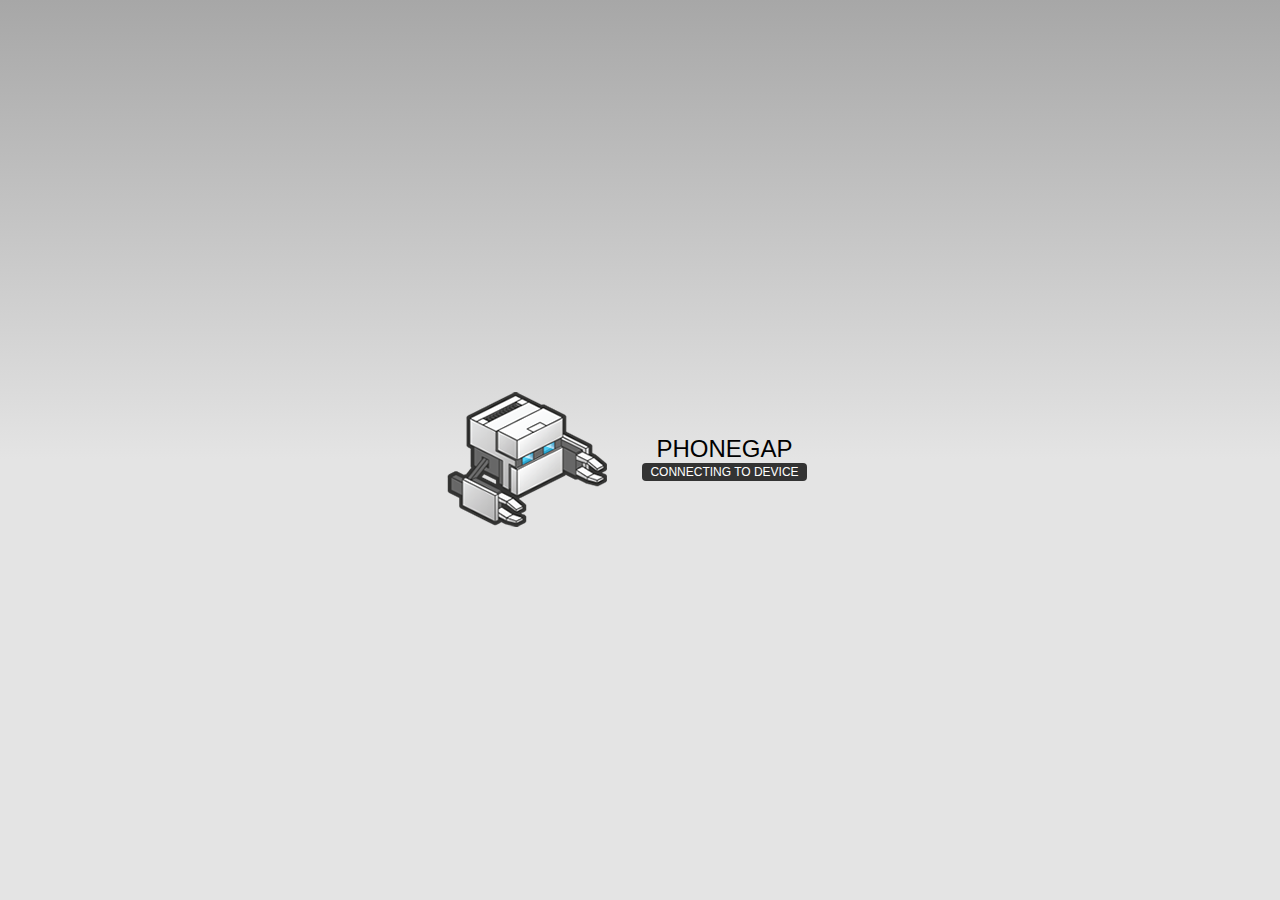
==== www/index.html @ 2d4f1a95 "phonegap init" ====
<!DOCTYPE html>
<!--
    Licensed to the Apache Software Foundation (ASF) under one
    or more contributor license agreements.  See the NOTICE file
    distributed with this work for additional information
    regarding copyright ownership.  The ASF licenses this file
    to you under the Apache License, Version 2.0 (the
    "License"); you may not use this file except in compliance
    with the License.  You may obtain a copy of the License at

    http://www.apache.org/licenses/LICENSE-2.0

    Unless required by applicable law or agreed to in writing,
    software distributed under the License is distributed on an
    "AS IS" BASIS, WITHOUT WARRANTIES OR CONDITIONS OF ANY
     KIND, either express or implied.  See the License for the
    specific language governing permissions and limitations
    under the License.
-->
<html>
    <head>
        <meta charset="utf-8" />
        <meta name="format-detection" content="telephone=no" />
        <!-- WARNING: for iOS 7, remove the width=device-width and height=device-height attributes. See https://issues.apache.org/jira/browse/CB-4323 -->
        <meta name="viewport" content="user-scalable=no, initial-scale=1, maximum-scale=1, minimum-scale=1, width=device-width, height=device-height, target-densitydpi=device-dpi" />
        <link rel="stylesheet" type="text/css" href="css/index.css" />
        <title>Hello World</title>
    </head>
    <body>
        <div class="app">
            <h1>PhoneGap</h1>
            <div id="deviceready" class="blink">
                <p class="event listening">Connecting to Device</p>
                <p class="event received">Device is Ready</p>
            </div>
        </div>
        <script type="text/javascript" src="phonegap.js"></script>
        <script type="text/javascript" src="js/index.js"></script>
        <script type="text/javascript">
            app.initialize();
        </script>
    </body>
</html>
---- www/css/index.css ----
/*
 * Licensed to the Apache Software Foundation (ASF) under one
 * or more contributor license agreements.  See the NOTICE file
 * distributed with this work for additional information
 * regarding copyright ownership.  The ASF licenses this file
 * to you under the Apache License, Version 2.0 (the
 * "License"); you may not use this file except in compliance
 * with the License.  You may obtain a copy of the License at
 *
 * http://www.apache.org/licenses/LICENSE-2.0
 *
 * Unless required by applicable law or agreed to in writing,
 * software distributed under the License is distributed on an
 * "AS IS" BASIS, WITHOUT WARRANTIES OR CONDITIONS OF ANY
 * KIND, either express or implied.  See the License for the
 * specific language governing permissions and limitations
 * under the License.
 */
* {
    -webkit-tap-highlight-color: rgba(0,0,0,0); /* make transparent link selection, adjust last value opacity 0 to 1.0 */
}

body {
    -webkit-touch-callout: none;                /* prevent callout to copy image, etc when tap to hold */
    -webkit-text-size-adjust: none;             /* prevent webkit from resizing text to fit */
    -webkit-user-select: none;                  /* prevent copy paste, to allow, change 'none' to 'text' */
    background-color:#E4E4E4;
    background-image:linear-gradient(top, #A7A7A7 0%, #E4E4E4 51%);
    background-image:-webkit-linear-gradient(top, #A7A7A7 0%, #E4E4E4 51%);
    background-image:-ms-linear-gradient(top, #A7A7A7 0%, #E4E4E4 51%);
    background-image:-webkit-gradient(
        linear,
        left top,
        left bottom,
        color-stop(0, #A7A7A7),
        color-stop(0.51, #E4E4E4)
    );
    background-attachment:fixed;
    font-family:'HelveticaNeue-Light', 'HelveticaNeue', Helvetica, Arial, sans-serif;
    font-size:12px;
    height:100%;
    margin:0px;
    padding:0px;
    text-transform:uppercase;
    width:100%;
}

/* Portrait layout (default) */
.app {
    background:url(../img/logo.png) no-repeat center top; /* 170px x 200px */
    position:absolute;             /* position in the center of the screen */
    left:50%;
    top:50%;
    height:50px;                   /* text area height */
    width:225px;                   /* text area width */
    text-align:center;
    padding:180px 0px 0px 0px;     /* image height is 200px (bottom 20px are overlapped with text) */
    margin:-115px 0px 0px -112px;  /* offset vertical: half of image height and text area height */
                                   /* offset horizontal: half of text area width */
}

/* Landscape layout (with min-width) */
@media screen and (min-aspect-ratio: 1/1) and (min-width:400px) {
    .app {
        background-position:left center;
        padding:75px 0px 75px 170px;  /* padding-top + padding-bottom + text area = image height */
        margin:-90px 0px 0px -198px;  /* offset vertical: half of image height */
                                      /* offset horizontal: half of image width and text area width */
    }
}

h1 {
    font-size:24px;
    font-weight:normal;
    margin:0px;
    overflow:visible;
    padding:0px;
    text-align:center;
}

.event {
    border-radius:4px;
    -webkit-border-radius:4px;
    color:#FFFFFF;
    font-size:12px;
    margin:0px 30px;
    padding:2px 0px;
}

.event.listening {
    background-color:#333333;
    display:block;
}

.event.received {
    background-color:#4B946A;
    display:none;
}

@keyframes fade {
    from { opacity: 1.0; }
    50% { opacity: 0.4; }
    to { opacity: 1.0; }
}
 
@-webkit-keyframes fade {
    from { opacity: 1.0; }
    50% { opacity: 0.4; }
    to { opacity: 1.0; }
}
 
.blink {
    animation:fade 3000ms infinite;
    -webkit-animation:fade 3000ms infinite;
}
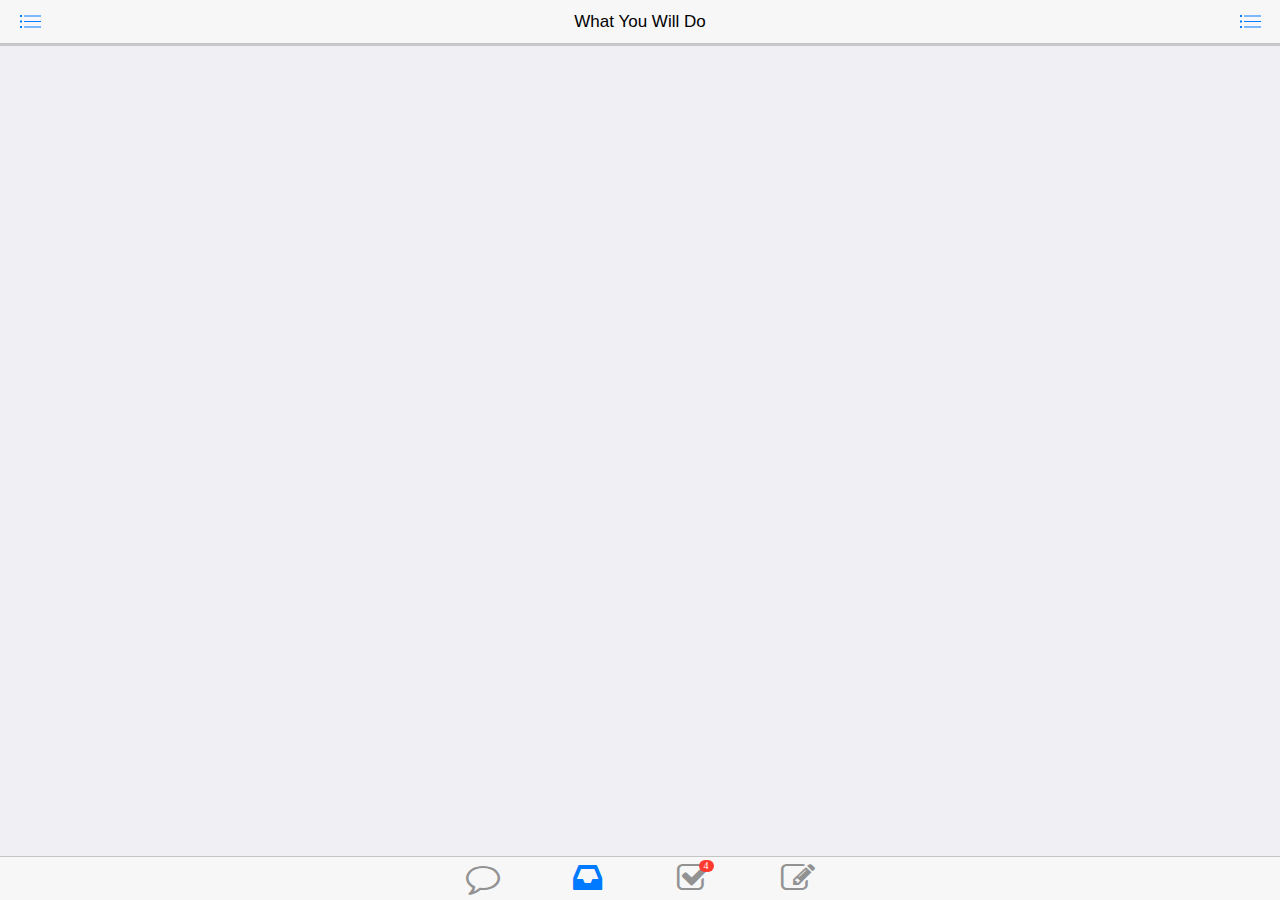
==== commit 9021c696: "prepare for build" ====
--- a/www/index.html
+++ b/www/index.html
@@ -1,43 +1,231 @@
 <!DOCTYPE html>
-<!--
-    Licensed to the Apache Software Foundation (ASF) under one
-    or more contributor license agreements.  See the NOTICE file
-    distributed with this work for additional information
-    regarding copyright ownership.  The ASF licenses this file
-    to you under the Apache License, Version 2.0 (the
-    "License"); you may not use this file except in compliance
-    with the License.  You may obtain a copy of the License at
+<html>
+  <head>
+    <meta charset="utf-8">
+    <meta name="viewport" content="width=device-width, initial-scale=1, maximum-scale=1, minimum-scale=1, user-scalable=no, minimal-ui">
+    <meta name="apple-mobile-web-app-capable" content="yes">
+    <meta name="apple-mobile-web-app-status-bar-style" content="black">
+    <title>My App</title>
+    <link rel="stylesheet" href="css/font-awesome.min.css">
+    <!-- Path to Framework7 Library CSS-->
+    <link rel="stylesheet" href="css/framework7.min.css">
+    <link rel="stylesheet" href="css/jquery-clockpicker.min.css">
+    <!-- Path to your custom app styles-->
+    <link rel="stylesheet" href="css/my-app.css">
+  </head>
+  <body>
+    <!-- Status bar overlay for fullscreen mode-->
+    <div class="statusbar-overlay"></div>
+    <!-- Panels overlay-->
+    <div class="panel-overlay"></div>
+    <!-- Left panel with reveal effect-->
+    <div class="panel panel-left panel-cover">
+      <div class="content-block-title">Left Panel</div>
+      <div class="list-block">
+        <ul>
+          <li>
+              <div class="item-content">
+                <div class="item-media"><i class="icon icon-f7"></i></div>
+                <div class="item-inner">
+                  <div class="item-title"><span id="user-email-span"></span></div>
+                </div>
+              </div></li>
+          <li><a href="#" class="close-panel item-link" id="logoutBtn">
+              <div class="item-content">
+                <div class="item-media"><i class="icon icon-f7"></i></div>
+                <div class="item-inner">
+                  <div class="item-title">Logout</div>
+                </div>
+              </div></a></li>
+        </ul>
+      </div>
+      <div class="content-block">
+        <p>I will support more features later.</p>
+      </div>
+    </div>
+    <!-- Right panel with cover effect-->
+    <div class="panel panel-right panel-cover">
+      <div class="content-block">
+        <p>I am Crazy Egg! Haha~</p>
+      </div>
+    </div>
+    <!-- Views, and they are tabs-->
+    <!-- We need to set "toolbar-through" class on it to keep space for our tab bar-->
+    <div class="views tabs toolbar-through">
+      <!-- Your first view, it is also a .tab and should have "active" class to make it visible by default-->
+      <div id="view-1" class="view view-main tab active">
+                <!-- We can make with view with navigation, let's add Top Navbar-->
+        <div class="navbar">
+          <div class="navbar-inner">
+            <div class="left"><a href="#" data-panel="left" class="open-panel link icon-only"><i class="icon icon-bars-blue"></i></a></div>
+            <div class="center sliding">What You Will Do</div>
+            <div class="right"><a href="#" data-panel="right" class="open-panel link icon-only"><i class="icon icon-bars-blue"></i></a></div>
+          </div>
+        </div>
+        <div class="pages navbar-through">
+          <div data-page="todolist" class="page">
+            <div class="page-content pull-to-refresh-content todo-refresh">
+              <div class="pull-to-refresh-layer">
+                <div class="preloader"></div>
+                <div class="pull-to-refresh-arrow"></div>
+              </div>
+              <div class="list-block">
+                <ul class="todo-refresh-ul">
 
-    http://www.apache.org/licenses/LICENSE-2.0
+                </ul>
+              </div>
+            </div>
+          </div>
+        </div>
+      </div>
+      <!-- Second view (for second wrap)-->
+      <div id="view-2" class="view tab">
+        <!-- We can make with view with navigation, let's add Top Navbar-->
+        <div class="navbar">
+          <div class="navbar-inner">
+            <div class="left"><a href="#" data-panel="left" class="open-panel link icon-only"><i class="icon icon-bars-blue"></i></a></div>
+            <div class="center sliding">About</div>
+            <div class="right"><a href="#" data-panel="right" class="open-panel link icon-only"><i class="icon icon-bars-blue"></i></a></div>
+          </div>
+        </div>
+        <div class="pages navbar-through">
+          <div data-page="about" class="page">
+            <div class="page-content">
+              <div class="content-block">
+                <p>Hello, welcome to test this App! :-)</p>
+              </div>
+              <div class="list-block">
+                <ul>
+                  <li><a href="#" class="item-link">
+                      <div class="item-content">
+                        <div class="item-inner">
+                          <div class="item-title">What I learned this time is: </div>
+                        </div>
+                      </div></a></li>
+                  <li><a href="#" class="item-link">
+                      <div class="item-content">
+                        <div class="item-inner">
+                          <div class="item-title">吹牛是需要付出代价的！</div>
+                        </div>
+                      </div></a></li>
+                </ul>
+              </div>
+              <div class="content-block">
+                <p>Feel free to contact me at <i>hzhou.me@gmail.com</i> for any issue.</p>
+              </div>
+            </div>
+          </div>
+        </div>
+      </div>
+      <div id="view-3" class="view tab">
+        <!-- We can make with view with navigation, let's add Top Navbar-->
+        <div class="navbar">
+          <div class="navbar-inner">
+            <div class="left"><a href="#" data-panel="left" class="open-panel link icon-only"><i class="icon icon-bars-blue"></i></a></div>
+            <div class="center sliding">What You Have Done</div>
+            <div class="right"><a href="#" data-panel="right" class="open-panel link icon-only"><i class="icon icon-bars-blue"></i></a></div>
+          </div>
+        </div>
+        <div class="pages navbar-through">
+          <div data-page="history" class="page">
+            <div class="page-content pull-to-refresh-content history-refresh">
+              <div class="pull-to-refresh-layer">
+                <div class="preloader"></div>
+                <div class="pull-to-refresh-arrow"></div>
+              </div>
+              <div class="list-block">
+                <ul class="history-refresh-ul">
 
-    Unless required by applicable law or agreed to in writing,
-    software distributed under the License is distributed on an
-    "AS IS" BASIS, WITHOUT WARRANTIES OR CONDITIONS OF ANY
-     KIND, either express or implied.  See the License for the
-    specific language governing permissions and limitations
-    under the License.
--->
-<html>
-    <head>
-        <meta charset="utf-8" />
-        <meta name="format-detection" content="telephone=no" />
-        <!-- WARNING: for iOS 7, remove the width=device-width and height=device-height attributes. See https://issues.apache.org/jira/browse/CB-4323 -->
-        <meta name="viewport" content="user-scalable=no, initial-scale=1, maximum-scale=1, minimum-scale=1, width=device-width, height=device-height, target-densitydpi=device-dpi" />
-        <link rel="stylesheet" type="text/css" href="css/index.css" />
-        <title>Hello World</title>
-    </head>
-    <body>
-        <div class="app">
-            <h1>PhoneGap</h1>
-            <div id="deviceready" class="blink">
-                <p class="event listening">Connecting to Device</p>
-                <p class="event received">Device is Ready</p>
-            </div>
-        </div>
-        <script type="text/javascript" src="phonegap.js"></script>
-        <script type="text/javascript" src="js/index.js"></script>
-        <script type="text/javascript">
-            app.initialize();
-        </script>
-    </body>
+                </ul>
+              </div>
+            </div>
+          </div>
+        </div>
+      </div>
+      <div id="view-4" class="view tab">
+        <div class="pages navbar-fixed">
+          <div data-page="addNewTask" class="page">
+            <div class="navbar">
+              <div class="navbar-inner">
+                
+                <div class="center">Create A New Task</div>
+              </div>
+            </div>
+            <div class="page-content">
+              <div class="list-block">
+                <ul>
+                  <li>
+                    <div class="item-content">
+                      <div class="item-inner">
+                        <div class="item-title label">Task:</div>
+                        <div class="item-input">
+                          <input type="text" id="task-name" placeholder="Add New task">
+                        </div>
+                      </div>
+                    </div>
+                  </li>
+                  <li>
+                    <div class="item-content">
+                      <div class="item-inner">
+                        <div class="item-title label">Date:</div>
+                        <div class="item-input">
+                          <input type="date" id="date-picker" placeholder="pick a date">
+                        </div>
+                      </div>
+                    </div>
+                  </li>
+                  <li>
+                    <div class="item-content">
+                      <div class="item-inner">
+                        <div class="item-title label">Time:</div>
+                        <div class="item-input">
+                          <input type="text" id="time-picker" value="10:00" placeholder="pick a time" data-default="10:00">
+                        </div>
+                      </div>
+                    </div>
+                  </li>
+                  <li>
+                    <div class="item-content">
+                      <div class="item-media"></div>
+                      <div class="item-inner">
+                        <div class="item-input">
+                          <a href="#" class="button submitBtn">Submit</a>
+                        </div>
+                      </div>
+                    </div>
+                  </li>
+                </ul>
+              </div>
+              <div class="content-block">
+                <p>I am crazy Egg!</p>
+              </div>
+            </div>
+          </div>
+        </div>
+      </div>
+      <!-- Bottom Tabbar-->
+      <div class="toolbar tabbar">
+        <div class="toolbar-inner">
+            <a href="#view-2" class="tab-link"><i class="icon fa fa-comment-o fa-2x"></i></a>
+            <a href="#view-1" class="tab-link active"><i class="icon fa fa-inbox fa-2x"></i></a>
+            <a href="#view-3" class="tab-link"><i class="icon fa fa-check-square-o fa-2x"><span class="badge badge-red">4</span></i></a>
+            <a href="#view-4" class="tab-link"><i class="icon fa fa-edit fa-2x"></i></a></div>
+      </div>
+    </div>
+    
+    <!-- Path to Framework7 Library JS-->
+    <script type="text/javascript" src="js/framework7.min.js"></script>
+    <script type="application/javascript" src="js/jquery-2.1.1.min.js"></script>
+    <script type="application/javascript" src="js/jquery-clockpicker.min.js"></script>
+    <script type="application/javascript" src="js/json2.js"></script>
+    <script type="application/javascript" src="js/jstorage.js"></script>
+    <!-- Path to your app js-->
+    <script type="text/javascript">
+      $('#time-picker').clockpicker({
+          autoclose: false
+      });
+    </script>
+    <script type="text/javascript" src="js/my-app.js"></script>
+    
+  </body>
 </html>
--- a/www/css/framework7.min.css
+++ b/www/css/framework7.min.css
@@ -0,0 +1,15 @@
+/*
+ * Framework7 0.8.5
+ * Full Featured HTML Framework For Building iOS 7 Apps
+ *
+ * http://www.idangero.us/framework7
+ *
+ * Copyright 2014, Vladimir Kharlampidi
+ * The iDangero.us
+ * http://www.idangero.us/
+ *
+ * Licensed under MIT
+ *
+ * Released on: May 24, 2014
+*/
+html,body{position:relative;height:100%;width:100%;overflow-x:hidden}body{font-family:Helvetica Neue,Helvetica,Arial,sans-serif;margin:0;padding:0;color:#000;font-size:14px;line-height:1.4;width:100%;-webkit-text-size-adjust:100%;background:#fff;overflow:hidden}@media all and (width:1024px) and (height:691px) and (orientation:landscape){html,body{height:671px}}@media all and (width:1024px) and (height:692px) and (orientation:landscape){html,body{height:672px}}*{-webkit-tap-highlight-color:rgba(0,0,0,0);-webkit-touch-callout:none}a,input,textarea,select{outline:0}a{text-decoration:none;color:#007aff}p{margin:1em 0}.row:before,.row:after{content:" ";display:table}.row:after{clear:both}.row>[class*=col-]{float:left;margin-left:15px;-webkit-box-sizing:border-box;-moz-box-sizing:border-box;box-sizing:border-box}.row>[class*=col-]:first-child{margin-left:0}.no-gutter.row>[class*=col-]{margin-left:0}.row .col-100{width:100%;width:-webkit-calc((100% - 15px*0) / 1);width:-moz-calc((100% - 15px*0) / 1);width:calc((100% - 15px*0) / 1)}.row.no-gutter .col-100{width:100%}.row .col-95{width:95%;width:-webkit-calc((100% - 15px*0.05263157894736836) / 1.0526315789473684);width:-moz-calc((100% - 15px*0.05263157894736836) / 1.0526315789473684);width:calc((100% - 15px*0.05263157894736836) / 1.0526315789473684)}.row.no-gutter .col-95{width:95%}.row .col-90{width:90%;width:-webkit-calc((100% - 15px*0.11111111111111116) / 1.1111111111111112);width:-moz-calc((100% - 15px*0.11111111111111116) / 1.1111111111111112);width:calc((100% - 15px*0.11111111111111116) / 1.1111111111111112)}.row.no-gutter .col-90{width:90%}.row .col-85{width:85%;width:-webkit-calc((100% - 15px*0.17647058823529416) / 1.1764705882352942);width:-moz-calc((100% - 15px*0.17647058823529416) / 1.1764705882352942);width:calc((100% - 15px*0.17647058823529416) / 1.1764705882352942)}.row.no-gutter .col-85{width:85%}.row .col-80{width:80%;width:-webkit-calc((100% - 15px*0.25) / 1.25);width:-moz-calc((100% - 15px*0.25) / 1.25);width:calc((100% - 15px*0.25) / 1.25)}.row.no-gutter .col-80{width:80%}.row .col-75{width:75%;width:-webkit-calc((100% - 15px*0.33333333333333326) / 1.3333333333333333);width:-moz-calc((100% - 15px*0.33333333333333326) / 1.3333333333333333);width:calc((100% - 15px*0.33333333333333326) / 1.3333333333333333)}.row.no-gutter .col-75{width:75%}.row .col-66{width:66.66666666666666%;width:-webkit-calc((100% - 15px*0.5000000000000002) / 1.5000000000000002);width:-moz-calc((100% - 15px*0.5000000000000002) / 1.5000000000000002);width:calc((100% - 15px*0.5000000000000002) / 1.5000000000000002)}.row.no-gutter .col-66{width:66.66666666666666%}.row .col-60{width:60%;width:-webkit-calc((100% - 15px*0.6666666666666667) / 1.6666666666666667);width:-moz-calc((100% - 15px*0.6666666666666667) / 1.6666666666666667);width:calc((100% - 15px*0.6666666666666667) / 1.6666666666666667)}.row.no-gutter .col-60{width:60%}.row .col-50{width:50%;width:-webkit-calc((100% - 15px*1) / 2);width:-moz-calc((100% - 15px*1) / 2);width:calc((100% - 15px*1) / 2)}.row.no-gutter .col-50{width:50%}.row .col-40{width:40%;width:-webkit-calc((100% - 15px*1.5) / 2.5);width:-moz-calc((100% - 15px*1.5) / 2.5);width:calc((100% - 15px*1.5) / 2.5)}.row.no-gutter .col-40{width:40%}.row .col-33{width:33.333333333333336%;width:-webkit-calc((100% - 15px*2) / 3);width:-moz-calc((100% - 15px*2) / 3);width:calc((100% - 15px*2) / 3)}.row.no-gutter .col-33{width:33.333333333333336%}.row .col-25{width:25%;width:-webkit-calc((100% - 15px*3) / 4);width:-moz-calc((100% - 15px*3) / 4);width:calc((100% - 15px*3) / 4)}.row.no-gutter .col-25{width:25%}.row .col-20{width:20%;width:-webkit-calc((100% - 15px*4) / 5);width:-moz-calc((100% - 15px*4) / 5);width:calc((100% - 15px*4) / 5)}.row.no-gutter .col-20{width:20%}.row .col-15{width:15%;width:-webkit-calc((100% - 15px*5.666666666666667) / 6.666666666666667);width:-moz-calc((100% - 15px*5.666666666666667) / 6.666666666666667);width:calc((100% - 15px*5.666666666666667) / 6.666666666666667)}.row.no-gutter .col-15{width:15%}.row .col-10{width:10%;width:-webkit-calc((100% - 15px*9) / 10);width:-moz-calc((100% - 15px*9) / 10);width:calc((100% - 15px*9) / 10)}.row.no-gutter .col-10{width:10%}.row .col-5{width:5%;width:-webkit-calc((100% - 15px*19) / 20);width:-moz-calc((100% - 15px*19) / 20);width:calc((100% - 15px*19) / 20)}.row.no-gutter .col-5{width:5%}.views,.view{position:relative;width:100%;height:100%;z-index:5000}.views{overflow:auto;-webkit-overflow-scrolling:touch}.view{overflow:hidden;-webkit-box-sizing:border-box;-moz-box-sizing:border-box;box-sizing:border-box}.pages{position:relative;width:100%;height:100%;overflow:hidden;background:#000}.page{-webkit-box-sizing:border-box;-moz-box-sizing:border-box;box-sizing:border-box;position:absolute;left:0;top:0;width:100%;height:100%;overflow:hidden;background:#efeff4;-webkit-transform:translate3d(0,0,0);-ms-transform:translate3d(0,0,0);transform:translate3d(0,0,0);opacity:1;-webkit-box-shadow:none;box-shadow:none}.page.cached{display:none}.page-on-left{opacity:.9;-webkit-box-shadow:0 0 12px rgba(0,0,0,.5);box-shadow:0 0 12px rgba(0,0,0,.5);-webkit-transform:translate3d(-20%,0,0);-ms-transform:translate3d(-20%,0,0);transform:translate3d(-20%,0,0)}.page-on-center{opacity:1;-webkit-box-shadow:0 0 12px rgba(0,0,0,.5);box-shadow:0 0 12px rgba(0,0,0,.5);-webkit-transform:translate3d(0,0,0);-ms-transform:translate3d(0,0,0);transform:translate3d(0,0,0)}.page-on-right{-webkit-box-shadow:none;box-shadow:none;opacity:1;-webkit-transform:translate3d(100%,0,0);-ms-transform:translate3d(100%,0,0);transform:translate3d(100%,0,0)}.page-content{overflow:auto;-webkit-overflow-scrolling:touch;-webkit-box-sizing:border-box;-moz-box-sizing:border-box;box-sizing:border-box;height:100%}.page-transitioning{-webkit-transition-duration:400ms;transition-duration:400ms}.page-from-right-to-center{-webkit-animation:pageFromRightToCenter 400ms forwards;animation:pageFromRightToCenter 400ms forwards}.page-from-center-to-right{-webkit-animation:pageFromCenterToRight 400ms forwards;animation:pageFromCenterToRight 400ms forwards}@-webkit-keyframes pageFromRightToCenter{from{-webkit-box-shadow:none;box-shadow:none;-webkit-transform:translate3d(100%,0,0)}to{-webkit-box-shadow:0 0 12px rgba(0,0,0,.5);box-shadow:0 0 12px rgba(0,0,0,.5);-webkit-transform:translate3d(0,0,0)}}@-webkit-keyframes pageFromCenterToRight{from{-webkit-box-shadow:0 0 12px rgba(0,0,0,.5);box-shadow:0 0 12px rgba(0,0,0,.5);-webkit-transform:translate3d(0,0,0)}to{-webkit-box-shadow:none;box-shadow:none;-webkit-transform:translate3d(100%,0,0)}}@keyframes pageFromRightToCenter{from{-webkit-box-shadow:none;box-shadow:none;transform:translate3d(100%,0,0)}to{-webkit-box-shadow:0 0 12px rgba(0,0,0,.5);box-shadow:0 0 12px rgba(0,0,0,.5);transform:translate3d(0,0,0)}}@keyframes pageFromCenterToRight{from{-webkit-box-shadow:0 0 12px rgba(0,0,0,.5);box-shadow:0 0 12px rgba(0,0,0,.5);transform:translate3d(0,0,0)}to{-webkit-box-shadow:none;box-shadow:none;transform:translate3d(100%,0,0)}}.page-from-center-to-left{-webkit-animation:pageFromCenterToLeft 400ms forwards;animation:pageFromCenterToLeft 400ms forwards}.page-from-left-to-center{-webkit-animation:pageFromLeftToCenter 400ms forwards;animation:pageFromLeftToCenter 400ms forwards}@-webkit-keyframes pageFromCenterToLeft{from{opacity:1;-webkit-transform:translate3d(0,0,0)}to{opacity:.9;-webkit-transform:translate3d(-20%,0,0)}}@-webkit-keyframes pageFromLeftToCenter{from{opacity:.9;-webkit-transform:translate3d(-20%,0,0)}to{opacity:1;-webkit-transform:translate3d(0,0,0)}}@keyframes pageFromCenterToLeft{from{opacity:1;transform:translate3d(0,0,0)}to{opacity:.9;transform:translate3d(-20%,0,0)}}@keyframes pageFromLeftToCenter{from{opacity:.9;transform:translate3d(-20%,0,0)}to{opacity:1;transform:translate3d(0,0,0)}}html.android .page{box-shadow:none!important}html.android .page-from-right-to-center{-webkit-animation:pageFromRightToCenterDegrade 400ms forwards;animation:pageFromRightToCenterDegrade 400ms forwards}html.android .page-from-center-to-right{-webkit-animation:pageFromCenterToRightDegrade 400ms forwards;animation:pageFromCenterToRightDegrade 400ms forwards}@-webkit-keyframes pageFromRightToCenterDegrade{from{-webkit-transform:translate3d(100%,0,0)}to{-webkit-transform:translate3d(0,0,0)}}@-webkit-keyframes pageFromCenterToRightDegrade{from{-webkit-transform:translate3d(0,0,0)}to{-webkit-transform:translate3d(100%,0,0)}}@keyframes pageFromRightToCenterDegrade{from{transform:translate3d(100%,0,0)}to{transform:translate3d(0,0,0)}}@keyframes pageFromCenterToRightDegrade{from{transform:translate3d(0,0,0)}to{transform:translate3d(100%,0,0)}}.navbar-inner,.toolbar-inner{position:absolute;left:0;top:0;width:100%;height:100%;padding:0 8px;-webkit-box-sizing:border-box;-moz-box-sizing:border-box;box-sizing:border-box;display:-webkit-box;display:-ms-flexbox;display:-webkit-flex;display:flex;-webkit-box-pack:justify;-ms-flex-pack:justify;-webkit-justify-content:space-between;justify-content:space-between;-webkit-box-align:center;-ms-flex-align:center;-webkit-align-items:center;align-items:center}.navbar,.toolbar{height:44px;width:100%;-webkit-box-sizing:border-box;-moz-box-sizing:border-box;box-sizing:border-box;font-size:17px;position:relative;margin:0;z-index:500}.navbar b,.toolbar b{font-weight:500}.navbar a.link,.toolbar a.link{line-height:44px;height:44px;color:#007aff;text-decoration:none;position:relative;display:-webkit-box;display:-ms-flexbox;display:-webkit-flex;display:flex;-webkit-box-pack:start;-ms-flex-pack:start;-webkit-justify-content:flex-start;justify-content:flex-start;-webkit-box-align:center;-ms-flex-align:center;-webkit-align-items:center;align-items:center;-webkit-transition-duration:300ms;transition-duration:300ms}.navbar a.link:active,.toolbar a.link:active{opacity:.3;-webkit-transition-duration:0ms;transition-duration:0ms}.navbar a.link i+span,.toolbar a.link i+span,.navbar a.link i+i,.toolbar a.link i+i,.navbar a.link span+i,.toolbar a.link span+i,.navbar a.link span+span,.toolbar a.link span+span{margin-left:7px}.navbar a.icon-only,.toolbar a.icon-only{min-width:44px;display:-webkit-box;display:-ms-flexbox;display:-webkit-flex;display:flex;-webkit-box-pack:center;-ms-flex-pack:center;-webkit-justify-content:center;justify-content:center;-webkit-box-align:center;-ms-flex-align:center;-webkit-align-items:center;align-items:center;margin:0}.navbar i.icon,.toolbar i.icon{display:block}.navbar{left:0;top:0;background:#f7f7f8;border-bottom:1px solid #c4c4c4}.navbar .center{font-size:17px;font-weight:500;text-align:center;margin:0;position:relative;overflow:hidden;text-overflow:ellipsis;white-space:nowrap;line-height:44px;-webkit-flex-shrink:10;-ms-flex:0 10 auto;flex-shrink:10;display:-webkit-box;display:-ms-flexbox;display:-webkit-flex;display:flex;-webkit-box-align:center;-ms-flex-align:center;-webkit-align-items:center;align-items:center}.navbar .left,.navbar .right{-webkit-flex-shrink:0;-ms-flex:0 0 auto;flex-shrink:0;display:-webkit-box;display:-ms-flexbox;display:-webkit-flex;display:flex;-webkit-box-pack:start;-ms-flex-pack:start;-webkit-justify-content:flex-start;justify-content:flex-start;-webkit-box-align:center;-ms-flex-align:center;-webkit-align-items:center;align-items:center;-webkit-transform:translate3d(0,0,0);-ms-transform:translate3d(0,0,0);transform:translate3d(0,0,0)}.navbar .left a+a,.navbar .right a+a{margin-left:15px}.navbar .left{margin-right:10px}.navbar .right{margin-left:10px}.toolbar{left:0;bottom:0;background:#f7f7f8;border-top:1px solid #c4c4c4}.toolbar a{-webkit-flex-shrink:1;-ms-flex:0 1 auto;flex-shrink:1;position:relative;white-space:nowrap;text-overflow:ellipsis;overflow:hidden}.tabbar{color:#929292;z-index:5001}.tabbar a{color:#929292}.tabbar a.active{color:#007aff}.tabbar a.tab-link,.tabbar a.link{height:100%;width:100%;-webkit-box-sizing:border-box;-moz-box-sizing:border-box;box-sizing:border-box;display:-webkit-box;display:-ms-flexbox;display:-webkit-flex;display:flex;-webkit-box-pack:center;-ms-flex-pack:center;-webkit-justify-content:center;justify-content:center;-webkit-box-align:center;-ms-flex-align:center;-webkit-align-items:center;align-items:center;overflow:visible;-webkit-box-flex:1;-ms-flex:1;-webkit-box-orient:vertical;-moz-box-orient:vertical;-ms-flex-direction:column;-webkit-flex-direction:column;flex-direction:column}.tabbar-labels{height:50px}.tabbar-labels a.tab-link,.tabbar-labels a.link{padding-top:4px;padding-bottom:4px;height:100%;-webkit-box-pack:justify;-ms-flex-pack:justify;-webkit-justify-content:space-between;justify-content:space-between}.tabbar-labels span.tabbar-label{line-height:1;display:block;letter-spacing:.01em;font-size:10px;position:relative;text-overflow:ellipsis;white-space:nowrap}@media all and (min-width:768px){.tabbar .toolbar-inner{-webkit-box-pack:center;-ms-flex-pack:center;-webkit-justify-content:center;justify-content:center}.tabbar a.tab-link,.tabbar a.link{width:auto;min-width:105px}.tabbar-labels{height:55px}.tabbar-labels span.tabbar-label{font-size:14px}}.navbar-from-right-to-center .left,.navbar-from-right-to-center .right,.navbar-from-right-to-center .center{-webkit-animation:navbarElementFadeIn 400ms forwards;animation:navbarElementFadeIn 400ms forwards}.navbar-from-right-to-center .sliding{opacity:1}.navbar-from-center-to-right .left,.navbar-from-center-to-right .right,.navbar-from-center-to-right .center{-webkit-animation:navbarElementFadeOut 400ms forwards;animation:navbarElementFadeOut 400ms forwards}.navbar-from-center-to-right .sliding{opacity:0}@-webkit-keyframes navbarElementFadeIn{from{opacity:0}to{opacity:1}}@keyframes navbarElementFadeIn{from{opacity:0}to{opacity:1}}.navbar-from-center-to-left .left,.navbar-from-center-to-left .right,.navbar-from-center-to-left .center{-webkit-animation:navbarElementFadeOut 400ms forwards;animation:navbarElementFadeOut 400ms forwards}.navbar-from-center-to-left .sliding{opacity:0}.navbar-from-left-to-center .left,.navbar-from-left-to-center .right,.navbar-from-left-to-center .center{-webkit-animation:navbarElementFadeIn 400ms forwards;animation:navbarElementFadeIn 400ms forwards}.navbar-from-left-to-center .sliding{opacity:1}.navbar-on-left .left,.navbar-on-left .right,.navbar-on-left .center{opacity:0}.navbar-on-left .sliding{opacity:0}.navbar-on-right .left,.navbar-on-right .right,.navbar-on-right .center{opacity:0}.navbar-on-right .sliding{opacity:0}@-webkit-keyframes navbarElementFadeOut{from{opacity:1}to{opacity:0}}@keyframes navbarElementFadeOut{from{opacity:1}to{opacity:0}}.navbar-from-right-to-center .left.sliding .back.link .icon,.navbar-from-center-to-right .left.sliding .back.link .icon,.navbar-from-center-to-left .left.sliding .back.link .icon,.navbar-from-left-to-center .left.sliding .back.link .icon{-webkit-transition-duration:400ms;transition-duration:400ms}.navbar-from-right-to-center .sliding,.navbar-from-center-to-right .sliding,.navbar-from-center-to-left .sliding,.navbar-from-left-to-center .sliding{-webkit-transition-duration:400ms;transition-duration:400ms;-webkit-animation:none;animation:none}.page>.navbar,.view>.navbar,.views>.navbar,.page>.toolbar,.view>.toolbar,.views>.toolbar{position:absolute}.navbar-through .page-content{padding-top:44px}.toolbar-through .page-content{padding-bottom:44px}.navbar-fixed .page-content{padding-top:44px}.toolbar-fixed .page-content{padding-bottom:44px}.hidden-navbar .navbar{-webkit-transition-duration:400ms;transition-duration:400ms;-webkit-transform:translate3d(0,-100%,0);-ms-transform:translate3d(0,-100%,0);transform:translate3d(0,-100%,0)}.hiding-navbar .navbar{-webkit-transition-duration:400ms;transition-duration:400ms;-webkit-transform:translate3d(0,0,0);-ms-transform:translate3d(0,0,0);transform:translate3d(0,0,0)}.page.no-navbar .page-content{padding-top:0}.hidden-toolbar .toolbar{-webkit-transition-duration:400ms;transition-duration:400ms;-webkit-transform:translate3d(0,100%,0);-ms-transform:translate3d(0,100%,0);transform:translate3d(0,100%,0)}.hiding-toolbar .toolbar{-webkit-transition-duration:400ms;transition-duration:400ms;-webkit-transform:translate3d(0,0,0);-ms-transform:translate3d(0,0,0);transform:translate3d(0,0,0)}.page.no-toolbar .page-content{padding-bottom:0}i.icon{display:inline-block;vertical-align:middle;background-size:100% auto;background-position:center;background-repeat:no-repeat;font-style:normal;position:relative}i.icon.icon-back-blue{width:12px;height:20px;background-image:url("data:image/svg+xml;charset=utf-8,<svg xmlns='http://www.w3.org/2000/svg' viewBox='0 0 12 20'><path d='M10,0l2,2l-8,8l8,8l-2,2L0,10L10,0z' fill='%23007aff'/></svg>")}i.icon.icon-back-white{width:12px;height:20px;background-image:url("data:image/svg+xml;charset=utf-8,<svg xmlns='http://www.w3.org/2000/svg' viewBox='0 0 12 20'><path d='M10,0l2,2l-8,8l8,8l-2,2L0,10L10,0z' fill='%23fff'/></svg>")}i.icon.icon-back-black{width:12px;height:20px;background-image:url("data:image/svg+xml;charset=utf-8,<svg xmlns='http://www.w3.org/2000/svg' viewBox='0 0 12 20'><path d='M10,0l2,2l-8,8l8,8l-2,2L0,10L10,0z' fill='%23000'/></svg>")}i.icon.icon-bars-blue{width:21px;height:13px;background-image:url("data:image/svg+xml;charset=utf-8,<svg xmlns='http://www.w3.org/2000/svg' viewBox='0 0 42 26' fill='%23007aff'><rect width='4' height='4'/><rect x='8' y='1' width='34' height='2'/><rect y='11' width='4' height='4'/><rect x='8' y='12' width='34' height='2'/><rect y='22' width='4' height='4'/><rect x='8' y='23' width='34' height='2'/></svg>")}i.icon.icon-bars-white{width:21px;height:13px;background-image:url("data:image/svg+xml;charset=utf-8,<svg xmlns='http://www.w3.org/2000/svg' viewBox='0 0 42 26' fill='%23fff'><rect width='4' height='4'/><rect x='8' y='1' width='34' height='2'/><rect y='11' width='4' height='4'/><rect x='8' y='12' width='34' height='2'/><rect y='22' width='4' height='4'/><rect x='8' y='23' width='34' height='2'/></svg>")}i.icon.icon-bars-black{width:21px;height:13px;background-image:url("data:image/svg+xml;charset=utf-8,<svg xmlns='http://www.w3.org/2000/svg' viewBox='0 0 42 26' fill='%23000'><rect width='4' height='4'/><rect x='8' y='1' width='34' height='2'/><rect y='11' width='4' height='4'/><rect x='8' y='12' width='34' height='2'/><rect y='22' width='4' height='4'/><rect x='8' y='23' width='34' height='2'/></svg>")}i.icon.icon-f7{width:29px;height:29px;background-image:url(../img/i-f7.png)}i.icon.icon-form-name{width:29px;height:29px;background-image:url(../img/i-form-name.png)}i.icon.icon-form-password{width:29px;height:29px;background-image:url(../img/i-form-password.png)}i.icon.icon-form-email{width:29px;height:29px;background-image:url(../img/i-form-email.png)}i.icon.icon-form-calendar{width:29px;height:29px;background-image:url(../img/i-form-calendar.png)}i.icon.icon-form-tel{width:29px;height:29px;background-image:url(../img/i-form-tel.png)}i.icon.icon-form-gender{width:29px;height:29px;background-image:url(../img/i-form-gender.png)}i.icon.icon-form-toggle{width:29px;height:29px;background-image:url(../img/i-form-toggle.png)}i.icon.icon-form-comment{width:29px;height:29px;background-image:url(../img/i-form-comment.png)}i.icon.icon-form-settings{width:29px;height:29px;background-image:url(../img/i-form-settings.png)}i.icon.icon-form-url{width:29px;height:29px;background-image:url(../img/i-form-url.png)}i.icon.icon-next-blue,i.icon.icon-prev-blue,i.icon.icon-next-white,i.icon.icon-prev-white{width:15px;height:15px}i.icon.icon-next-blue{background:url("data:image/svg+xml;charset=utf-8,<svg xmlns='http://www.w3.org/2000/svg' viewBox='0 0 15 15'><g><path fill='%23007aff' d='M1,1.6l11.8,5.8L1,13.4V1.6 M0,0v15l15-7.6L0,0L0,0z'/></g></svg>")}i.icon.icon-prev-blue{background:url("data:image/svg+xml;charset=utf-8,<svg xmlns='http://www.w3.org/2000/svg' viewBox='0 0 15 15'><g><path fill='%23007aff' d='M14,1.6v11.8L2.2,7.6L14,1.6 M15,0L0,7.6L15,15V0L15,0z'/></g></svg>")}i.icon.icon-next-white{background:url("data:image/svg+xml;charset=utf-8,<svg xmlns='http://www.w3.org/2000/svg' viewBox='0 0 15 15'><g><path fill='%23ffffff' d='M1,1.6l11.8,5.8L1,13.4V1.6 M0,0v15l15-7.6L0,0L0,0z'/></g></svg>")}i.icon.icon-prev-white{background:url("data:image/svg+xml;charset=utf-8,<svg xmlns='http://www.w3.org/2000/svg' viewBox='0 0 15 15'><g><path fill='%23ffffff' d='M14,1.6v11.8L2.2,7.6L14,1.6 M15,0L0,7.6L15,15V0L15,0z'/></g></svg>")}.badge{font-size:13px;display:inline-block;color:#000;background:#ddd;border-radius:20px;padding:1px 7px;-webkit-box-sizing:border-box;-moz-box-sizing:border-box;box-sizing:border-box}.badge.badge-red{background:#ff3b30;color:#fff}.badge.badge-green{background:#4cd964;color:#fff}.badge.badge-black{background:#000;color:#fff}.icon .badge{position:absolute;left:100%;margin-left:-10px;top:-2px;font-size:10px;padding:1px 5px}.content-block{margin:35px 0;padding:0 15px;color:#6d6d72}.content-block-title{position:relative;overflow:hidden;margin:0;white-space:nowrap;text-overflow:ellipsis;font-size:14px;text-transform:uppercase;line-height:1;color:#6d6d72;margin:35px 15px -25px}.content-block-inner{background:#fff;padding:10px 15px;margin-left:-15px;width:100%;border-bottom:1px solid #c8c7cc;border-top:1px solid #c8c7cc;color:#000}.list-block{margin:35px 0;font-size:17px}.list-block ul{background:#fff;list-style:none;padding:0;margin:0;border-top:1px solid #c8c7cc;border-bottom:1px solid #c8c7cc;position:relative}.list-block ul ul{border-top:none;border-bottom:none;padding-left:45px}.list-block ul ul li:last-child .item-inner{border-bottom:1px solid #c8c7cc}.list-block .align-top,.list-block .align-top .item-content,.list-block .align-top .item-inner{-webkit-box-align:start;-ms-flex-align:start;-webkit-align-items:flex-start;align-items:flex-start}.list-block.inset{margin-left:15px;margin-right:15px;border-radius:7px}.list-block.inset .content-block-title{margin-left:0;margin-right:0}.list-block.inset ul{border-radius:7px;border-top:none;border-bottom:none}.list-block.inset li:first-child>a{border-radius:7px 7px 0 0}.list-block.inset li:last-child>a{border-radius:0 0 7px 7px}.list-block.inset li:first-child:last-child>a{border-radius:7px}.list-block li{-webkit-box-sizing:border-box;-moz-box-sizing:border-box;box-sizing:border-box;position:relative}.list-block li:last-child .item-inner{border-bottom:1px solid transparent}.list-block .item-media{display:-webkit-box;display:-ms-flexbox;display:-webkit-flex;display:flex;-webkit-flex-shrink:0;-ms-flex:0 0 auto;flex-shrink:0;-webkit-flex-wrap:nowrap;-ms-flex-wrap:nowrap;flex-wrap:nowrap;-webkit-box-sizing:border-box;-moz-box-sizing:border-box;box-sizing:border-box;-webkit-box-align:center;-ms-flex-align:center;-webkit-align-items:center;align-items:center;padding-top:7px;padding-bottom:8px}.list-block .item-media i+i{margin-left:5px}.list-block .item-media i+img{margin-left:5px}.list-block .item-media+.item-inner{margin-left:15px}.list-block .item-inner{padding-right:15px;border-bottom:1px solid #c8c7cc;width:100%;padding-top:8px;padding-bottom:7px;min-height:44px;-webkit-box-sizing:border-box;-moz-box-sizing:border-box;box-sizing:border-box;display:-webkit-box;display:-ms-flexbox;display:-webkit-flex;display:flex;-webkit-box-flex:1;-ms-flex:1;-webkit-box-pack:justify;-ms-flex-pack:justify;-webkit-justify-content:space-between;justify-content:space-between;-webkit-box-align:center;-ms-flex-align:center;-webkit-align-items:center;align-items:center}.list-block .item-title{font-size:17px;-webkit-flex-shrink:1;-ms-flex:0 1 auto;flex-shrink:1;white-space:nowrap;position:relative;overflow:hidden;text-overflow:ellipsis;max-width:100%}.list-block .item-title.label{width:35%;-webkit-flex-shrink:0;-ms-flex:0 0 auto;flex-shrink:0}.list-block .item-input{width:100%;margin-top:-8px;margin-bottom:-7px;-webkit-box-flex:1;-ms-flex:1;-webkit-flex-shrink:1;-ms-flex:0 1 auto;flex-shrink:1}.list-block .item-after{white-space:nowrap;color:#8e8e93;-webkit-flex-shrink:0;-ms-flex:0 0 auto;flex-shrink:0;margin-left:5px;display:-webkit-box;display:-ms-flexbox;display:-webkit-flex;display:flex;max-height:28px}.list-block .item-link{-webkit-transition-duration:300ms;transition-duration:300ms;display:block;color:inherit}.list-block .item-link .item-inner{padding-right:35px;background:no-repeat -webkit-calc(100% - 15px) center;background:no-repeat -moz-calc(100% - 15px) center;background:no-repeat calc(100% - 15px) center;background-image:url("data:image/svg+xml;charset=utf-8,<svg viewBox='0 0 60 120' xmlns='http://www.w3.org/2000/svg'><path d='m60 61.5-38.25 38.25-9.75-9.75 29.25-28.5-29.25-28.5 9.75-9.75z' fill='%23c7c7cc'/></svg>");background-size:10px 20px}.list-block .item-link:active{-webkit-transition-duration:0ms;transition-duration:0ms;background-color:#d9d9d9}.list-block .item-link:active .item-inner{border-bottom:1px solid transparent}.list-block .item-link.list-button{padding:0 15px;text-align:center;color:#007aff;display:block;border-bottom:1px solid #c8c7cc;line-height:43px}.list-block .item-link.list-button.button-red{color:#fc3e39}.list-block li:last-child .list-button{border-bottom:none}.list-block .item-content{-webkit-box-sizing:border-box;-moz-box-sizing:border-box;box-sizing:border-box;padding-left:15px;min-height:44px;display:-webkit-box;display:-ms-flexbox;display:-webkit-flex;display:flex;-webkit-box-pack:justify;-ms-flex-pack:justify;-webkit-justify-content:space-between;justify-content:space-between;-webkit-box-align:center;-ms-flex-align:center;-webkit-align-items:center;align-items:center}.list-block .list-block-label{margin:10px 0 35px;padding:0 15px;font-size:14px;color:#8f8f94}.list-block .swipeout.deleting{overflow:hidden;-webkit-transition-duration:300ms;transition-duration:300ms}.list-block .swipeout.deleting .swipeout-content{-webkit-transform:translate3d(-100%,0,0);-ms-transform:translate3d(-100%,0,0);transform:translate3d(-100%,0,0)}.list-block .swipeout.transitioning .swipeout-content{-webkit-transition-duration:300ms;transition-duration:300ms}.list-block .swipeout-content{position:relative;z-index:10;background:#fff}.list-block .swipeout-actions{border-bottom:1px solid #c8c7cc;position:absolute;z-index:0;right:0;top:0;width:100%;height:100%;-webkit-box-sizing:border-box;-moz-box-sizing:border-box;box-sizing:border-box}.list-block li:last-child .swipeout-actions{border-bottom:none}.list-block .swipeout-actions-inner{position:absolute;right:0;top:0;height:100%;display:-webkit-box;display:-ms-flexbox;display:-webkit-flex;display:flex}.list-block .swipeout-actions-inner a{padding:0 30px;color:#fff;background:#c7c7cc;display:-webkit-box;display:-ms-flexbox;display:-webkit-flex;display:flex;-webkit-box-align:center;-ms-flex-align:center;-webkit-align-items:center;align-items:center}.list-block .swipeout-actions-inner a.swipeout-delete{background:#fc3e39}.list-block .item-subtitle{font-size:15px;position:relative;overflow:hidden;white-space:nowrap;max-width:100%;text-overflow:ellipsis}.list-block .item-text{font-size:15px;color:#8e8e93;line-height:21px;position:relative;overflow:hidden;height:42px;text-overflow:ellipsis;-webkit-line-clamp:2;-webkit-box-orient:vertical;display:-webkit-box}.list-block.media-list .item-title,.list-block li.media-item .item-title{font-weight:500}.list-block.media-list .item-inner,.list-block li.media-item .item-inner{display:block;padding-top:10px;padding-bottom:9px;-ms-flex-item-align:stretch;-webkit-align-self:stretch;align-self:stretch}.list-block.media-list .item-link .item-inner,.list-block li.media-item .item-link .item-inner{background:0 0;padding-right:15px}.list-block.media-list .item-link .item-title-row,.list-block li.media-item .item-link .item-title-row{padding-right:20px;background:no-repeat right center;background-image:url("data:image/svg+xml;charset=utf-8,<svg viewBox='0 0 60 120' xmlns='http://www.w3.org/2000/svg'><path d='m60 61.5-38.25 38.25-9.75-9.75 29.25-28.5-29.25-28.5 9.75-9.75z' fill='%23c7c7cc'/></svg>");background-size:10px 20px}.list-block.media-list .item-media,.list-block li.media-item .item-media{padding-top:9px;padding-bottom:10px}.list-block.media-list .item-media img,.list-block li.media-item .item-media img{display:block}.list-block.media-list .item-title-row,.list-block li.media-item .item-title-row{display:-webkit-box;display:-ms-flexbox;display:-webkit-flex;display:flex;-webkit-box-pack:justify;-ms-flex-pack:justify;-webkit-justify-content:space-between;justify-content:space-between}.list-block .list-group:nth-child(n+2) ul{border-top:none}.list-block .item-divider,.list-block .list-group-title{background:#f7f7f7;border-top:1px solid #c8c7cc;margin-top:-1px;padding:4px 15px;white-space:nowrap;position:relative;max-width:100%;text-overflow:ellipsis;overflow:hidden;color:#8e8e93}.list-block .list-group-title{position:relative;position:-webkit-sticky;position:-moz-sticky;position:sticky;top:0;z-index:10;margin-top:0;border-top:none}.list-block .sortable-handler{position:absolute;right:0;top:0;height:-webkit-calc(100% - 1px);height:-moz-calc(100% - 1px);height:-ms-calc(100% - 1px);height:calc(100% - 1px);z-index:10;background-repeat:no-repeat;background-size:18px 12px;background-position:center;width:35px;background-image:url("data:image/svg+xml;charset=utf-8,<svg xmlns='http://www.w3.org/2000/svg' viewBox='0 0 18 12' fill='%23c7c7cc'><path d='M0,2V0h22v2H0z'/><path d='M0,7V5h22v2H0z'/><path d='M0,12v-2h22v2H0z'/></svg>");opacity:0;visibility:hidden;cursor:pointer;-webkit-transition-duration:300ms;transition-duration:300ms}.list-block.sortable .item-inner{-webkit-transition-duration:300ms;transition-duration:300ms}.list-block.sortable-opened .sortable-handler{visibility:visible;opacity:1}.list-block.sortable-opened .item-inner,.list-block.sortable-opened .item-link .item-inner{padding-right:35px}.list-block.sortable-opened .item-link .item-inner,.list-block.sortable-opened .item-link .item-title-row{background-image:none}.list-block.sortable-sorting li{-webkit-transition-duration:300ms;transition-duration:300ms}.list-block li.sorting{z-index:50;background:rgba(255,255,255,.8);box-shadow:0 2px 8px rgba(0,0,0,.6);-webkit-transition-duration:0ms;transition-duration:0ms}.list-block li.sorting .item-inner{border-bottom:none}.contacts-content{background:#fff}.contacts-block{margin:0}.contacts-block .list-group-title{padding:0 15px;background:#f7f7f7;color:#000;font-weight:500;line-height:22px;height:22px}.contacts-block .list-group:first-child ul{border-top:none}.contacts-block .list-group:last-child ul{border-bottom:none}.list-block input[type=text],.list-block input[type=password],.list-block input[type=email],.list-block input[type=tel],.list-block input[type=url],.list-block input[type=date],.list-block select,.list-block textarea{-webkit-appearance:none;-moz-appearance:none;-ms-appearance:none;appearance:none;-webkit-box-sizing:border-box;-moz-box-sizing:border-box;box-sizing:border-box;border:none;background:0 0;border-radius:0;-webkit-box-shadow:none;box-shadow:none;display:block;padding:0 0 0 5px;margin:0;width:100%;height:43px;color:#000;font-size:17px;font-family:inherit}.list-block input[type=date]{line-height:44px}.list-block select{-webkit-appearance:none;-moz-appearance:none;-ms-appearance:none;appearance:none}.list-block .lable{vertical-align:top}.list-block textarea{height:100px;resize:none;line-height:1.4;padding-top:8px;padding-bottom:7px}.label-switch{display:inline-block;vertical-align:middle;width:52px;border-radius:16px;-webkit-box-sizing:border-box;-moz-box-sizing:border-box;box-sizing:border-box;height:32px;position:relative;cursor:pointer;-ms-flex-item-align:center;-webkit-align-self:center;align-self:center}.label-switch input[type=checkbox]{display:none}.label-switch input[type=checkbox]+.checkbox{width:52px;border-radius:16px;-webkit-box-sizing:border-box;-moz-box-sizing:border-box;box-sizing:border-box;height:32px;background:#e5e5e5;z-index:0;margin:0;padding:0;-webkit-appearance:none;-moz-appearance:none;-ms-appearance:none;appearance:none;border:none;cursor:pointer;position:relative;-webkit-transition-duration:300ms;transition-duration:300ms}.label-switch input[type=checkbox]+.checkbox:before{content:' ';position:absolute;left:2px;top:2px;width:48px;border-radius:16px;-webkit-box-sizing:border-box;-moz-box-sizing:border-box;box-sizing:border-box;height:28px;background:#fff;z-index:1;-webkit-transition-duration:300ms;transition-duration:300ms;-webkit-transform:scale(1);-ms-transform:scale(1);transform:scale(1)}.label-switch input[type=checkbox]+.checkbox:after{content:' ';height:28px;width:28px;border-radius:28px;background:#fff;position:absolute;z-index:2;top:2px;left:2px;-webkit-box-shadow:0 2px 5px rgba(0,0,0,.4);box-shadow:0 2px 5px rgba(0,0,0,.4);-webkit-transform:translate3d(0,0,0);-ms-transform:translate3d(0,0,0);transform:translate3d(0,0,0);-webkit-transition-duration:300ms;transition-duration:300ms}.label-switch input[type=checkbox]:checked+.checkbox{background:#4cd964}.label-switch input[type=checkbox]:checked+.checkbox:before{-webkit-transform:scale(0);-ms-transform:scale(0);transform:scale(0)}.label-switch input[type=checkbox]:checked+.checkbox:after{left:22px}.button{border:1px solid #007aff;color:#007aff;text-decoration:none;text-align:center;display:block;border-radius:5px;line-height:27px;-webkit-box-sizing:border-box;-moz-box-sizing:border-box;box-sizing:border-box;-webkit-appearance:none;-moz-appearance:none;-ms-appearance:none;appearance:none;padding:0 10px;margin:0;height:29px;white-space:nowrap;position:relative;overflow:hidden;text-overflow:ellipsis;font-size:14px;font-family:inherit;cursor:pointer}input[type=submit].button,input[type=button].button{width:100%}.button:active{background:rgba(0,122,255,.15)}.button.button-round{border-radius:27px}.button.active{background:#007aff;color:#fff}.button.button-big{font-size:17px;height:44px;line-height:42px}.button.button-submit,.button.button-cancel{color:#fff}.button.button-submit:active,.button.button-cancel:active{opacity:.6}.button.button-submit{border-color:#4cd964;background:#4cd964}.button.button-cancel{border-color:#ff3b30;background:#ff3b30}.buttons-row{-ms-flex-item-align:center;-webkit-align-self:center;align-self:center;display:-webkit-box;display:-ms-flexbox;display:-webkit-flex;display:flex;-webkit-flex-wrap:nowrap;-ms-flex-wrap:nowrap;flex-wrap:nowrap}.buttons-row .button{border-radius:0;border-left-width:0;width:100%;-webkit-box-flex:1;-ms-flex:1}.buttons-row .button:first-child{border-radius:5px 0 0 5px;border-left-width:1px;border-left-style:solid}.buttons-row .button:last-child{border-radius:0 5px 5px 0}.buttons-row .button.button-round:first-child{border-radius:27px 0 0 27px}.buttons-row .button.button-round:last-child{border-radius:0 27px 27px 0}.range-slider{width:100%;position:relative;overflow:hidden;padding-left:3px;padding-right:3px;margin-left:-1px;-ms-flex-item-align:center;-webkit-align-self:center;align-self:center}.range-slider input[type=range]{position:relative;height:28px;width:100%;margin:4px 0 5px;-webkit-appearance:none;-moz-appearance:none;-ms-appearance:none;appearance:none;background:-webkit-gradient(linear,50% 0,50% 100%,color-stop(0,#b7b8b7),color-stop(100%,#b7b8b7));background:linear-gradient(to right,#b7b8b7 0,#b7b8b7 100%);background-position:center;background-size:100% 2px;background-repeat:no-repeat;outline:0}.range-slider input[type=range]:after{height:2px;background:#fff;content:' ';width:5px;top:50%;margin-top:-1px;left:-5px;z-index:1;position:absolute}.range-slider input[type=range]::-webkit-slider-thumb{-webkit-appearance:none;-moz-appearance:none;-ms-appearance:none;appearance:none;border:none;height:28px;width:28px;position:relative;background:0 0}.range-slider input[type=range]::-webkit-slider-thumb:after{height:28px;width:28px;border-radius:28px;background:#fff;z-index:10;-webkit-box-shadow:0 2px 4px rgba(0,0,0,.4);box-shadow:0 2px 4px rgba(0,0,0,.4);position:absolute;left:0;top:0;content:' '}.range-slider input[type=range]::-webkit-slider-thumb:before{position:absolute;top:50%;right:100%;width:2000px;height:2px;margin-top:-1px;z-index:1;background:#007aff;content:' '}label.label-checkbox{cursor:pointer}label.label-checkbox i.icon-form-checkbox{width:29px;height:29px;position:relative}label.label-checkbox i.icon-form-checkbox:after{content:' ';position:absolute;left:50%;margin-left:-11px;top:50%;margin-top:-11px;width:22px;height:22px;border-radius:22px;border:1px solid #c7c7cc;-webkit-box-sizing:border-box;-moz-box-sizing:border-box;box-sizing:border-box}label.label-checkbox input[type=checkbox],label.label-checkbox input[type=radio]{display:none}label.label-checkbox input[type=checkbox]:checked+.item-media i.icon-form-checkbox:after,label.label-checkbox input[type=radio]:checked+.item-media i.icon-form-checkbox:after{border:none;background:#007aff url(../img/i-form-checkbox-white.png) no-repeat center;-webkit-background-size:auto 9px;background-size:auto 9px}label.label-radio{cursor:pointer}label.label-radio input[type=checkbox],label.label-radio input[type=radio]{display:none}label.label-radio input[type=checkbox]~.item-inner,label.label-radio input[type=radio]~.item-inner{padding-right:35px}label.label-radio input[type=checkbox]:checked~.item-inner,label.label-radio input[type=radio]:checked~.item-inner{background:url(../img/i-form-radio-blue.png) no-repeat center;background-position:-webkit-calc(100% - 15px) center;background-position:-moz-calc(100% - 15px) center;background-position:-ms-calc(100% - 15px) center;background-position:calc(100% - 15px) center;-webkit-background-size:auto 10px;background-size:auto 10px}label.label-checkbox,label.label-radio{-webkit-transition-duration:300ms;transition-duration:300ms}label.label-checkbox:active,label.label-radio:active{-webkit-transition-duration:0ms;transition-duration:0ms;background-color:#d9d9d9}label.label-checkbox:active .item-inner,label.label-radio:active .item-inner{border-bottom:1px solid transparent}.smart-select select{display:none}.modal-overlay,.preloader-indicator-overlay{position:absolute;left:0;top:0;width:100%;height:100%;background:rgba(0,0,0,.4);z-index:10000;visibility:hidden;opacity:0;-webkit-transition-duration:400ms;transition-duration:400ms}.modal-overlay.modal-overlay-visible,.preloader-indicator-overlay.modal-overlay-visible{visibility:visible;opacity:1}.modal{width:270px;position:absolute;z-index:11000;left:50%;margin-left:-135px;margin-top:0;top:50%;text-align:center;border-radius:7px;opacity:0;-webkit-transform:translate3d(0,0,0) scale(1.185);-ms-transform:translate3d(0,0,0) scale(1.185);transform:translate3d(0,0,0) scale(1.185);-webkit-transition-property:-webkit-transform,opacity;-moz-transition-property:-moz-transform,opacity;-ms-transition-property:-ms-transform,opacity;-o-transition-property:-o-transform,opacity;transition-property:transform,opacity}.modal.modal-in{opacity:1;-webkit-transition-duration:400ms;transition-duration:400ms;-webkit-transform:translate3d(0,0,0) scale(1);-ms-transform:translate3d(0,0,0) scale(1);transform:translate3d(0,0,0) scale(1)}.modal.modal-out{opacity:0;z-index:10999;-webkit-transition-duration:400ms;transition-duration:400ms;-webkit-transform:translate3d(0,0,0) scale(0.815);-ms-transform:translate3d(0,0,0) scale(0.815);transform:translate3d(0,0,0) scale(0.815)}.modal-inner{padding:15px;border-bottom:1px solid #b5b5b5;border-radius:7px 7px 0 0;background:#e8e8e8}.modal-title{font-weight:500;font-size:18px;text-align:center}.modal-title+.modal-text{margin-top:5px}.modal-buttons{height:44px;overflow:hidden;display:-webkit-box;display:-ms-flexbox;display:-webkit-flex;display:flex;-webkit-box-pack:center;-ms-flex-pack:center;-webkit-justify-content:center;justify-content:center}.modal-button{width:100%;padding:0 5px;height:44px;font-size:17px;line-height:44px;text-align:center;color:#007aff;background:#e8e8e8;display:block;position:relative;white-space:nowrap;text-overflow:ellipsis;overflow:hidden;cursor:pointer;-webkit-box-sizing:border-box;-moz-box-sizing:border-box;box-sizing:border-box;border-right:1px solid #b5b5b5;-webkit-box-flex:1;-ms-flex:1}.modal-button:first-child{border-radius:0 0 0 7px}.modal-button:last-child{border-right:none;border-radius:0 0 7px}.modal-button:first-child:last-child{border-radius:0 0 7px 7px}.modal-button.modal-button-bold{font-weight:500}.modal-button:active{background:#d4d4d4}.modal-no-buttons .modal-inner{border-radius:7px;border-bottom:none}.modal-no-buttons .modal-buttons{display:none}.actions-modal{position:absolute;left:0;bottom:0;z-index:11000;width:100%;-webkit-transform:translate3d(0,100%,0);-ms-transform:translate3d(0,100%,0);transform:translate3d(0,100%,0)}.actions-modal.modal-in{-webkit-transition-duration:300ms;transition-duration:300ms;-webkit-transform:translate3d(0,0,0);-ms-transform:translate3d(0,0,0);transform:translate3d(0,0,0)}.actions-modal.modal-out{z-index:10999;-webkit-transition-duration:300ms;transition-duration:300ms;-webkit-transform:translate3d(0,100%,0);-ms-transform:translate3d(0,100%,0);transform:translate3d(0,100%,0)}.actions-modal-group{margin:8px}.actions-modal-button,.actions-modal-label{width:100%;text-align:center;font-weight:400;margin:0;background:rgba(243,243,243,.95);-webkit-box-sizing:border-box;-moz-box-sizing:border-box;box-sizing:border-box;display:block;border-bottom:1px solid #d2d2d6}.actions-modal-button a,.actions-modal-label a{text-decoration:none;color:inherit}.actions-modal-button b,.actions-modal-label b{font-weight:500}.actions-modal-button.actions-modal-button-bold,.actions-modal-label.actions-modal-button-bold{font-weight:500}.actions-modal-button.actions-modal-button-red,.actions-modal-label.actions-modal-button-red{color:#fc3e39}.actions-modal-button:first-child,.actions-modal-label:first-child{border-radius:4px 4px 0 0}.actions-modal-button:last-child,.actions-modal-label:last-child{border:none;border-radius:0 0 4px 4px}.actions-modal-button:first-child:last-child,.actions-modal-label:first-child:last-child{border-radius:4px}.actions-modal-button{cursor:pointer;line-height:43px;font-size:20px;color:#007aff}.actions-modal-button:active{background:#dcdcdc}.actions-modal-label{font-size:13px;line-height:1.3;min-height:44px;padding:8px 10px;color:#8a8a8a;display:-webkit-box;display:-ms-flexbox;display:-webkit-flex;display:flex;-webkit-box-pack:center;-ms-flex-pack:center;-webkit-justify-content:center;justify-content:center;-webkit-box-align:center;-ms-flex-align:center;-webkit-align-items:center;align-items:center}input.modal-prompt-input{-webkit-box-sizing:border-box;-moz-box-sizing:border-box;box-sizing:border-box;height:30px;background:#fff;margin:0;margin-top:15px;padding:0 5px;border:1px solid #a0a0a0;border-radius:5px;width:100%;font-size:14px;font-family:inherit;display:block;-webkit-box-shadow:0 0 0 rgba(0,0,0,0);box-shadow:0 0 0 rgba(0,0,0,0);-webkit-appearance:none;-moz-appearance:none;-ms-appearance:none;appearance:none}.pop-over{width:320px;background:rgba(255,255,255,.95);z-index:11000;margin:0;top:0;opacity:0;left:0;border-radius:7px;position:absolute;display:none;-webkit-transform:none;-ms-transform:none;transform:none;-webkit-transition-property:opacity;-moz-transition-property:opacity;-ms-transition-property:opacity;-o-transition-property:opacity;transition-property:opacity}.pop-over.modal-in{-webkit-transition-duration:300ms;transition-duration:300ms;opacity:1}.popover-angle{width:26px;height:26px;position:absolute;left:-26px;top:0;z-index:100;overflow:hidden}.popover-angle:after{content:' ';background:rgba(255,255,255,.95);width:26px;height:26px;position:absolute;left:0;top:0;border-radius:3px;-webkit-transform:rotate(45deg);-ms-transform:rotate(45deg);transform:rotate(45deg)}.popover-angle.on-left{left:-26px}.popover-angle.on-left:after{left:19px;top:0}.popover-angle.on-right{left:100%}.popover-angle.on-right:after{left:-19px;top:0}.popover-angle.on-top{left:0;top:-26px}.popover-angle.on-top:after{left:0;top:19px}.popover-angle.on-bottom{left:0;top:100%}.popover-angle.on-bottom:after{left:0;top:-19px}.popover-inner{overflow:auto;-webkit-overflow-scrolling:touch}.popover-inner .list-block{margin:0}.popover-inner .list-block ul{border:none;background:0 0}.popover-inner .list-block li:first-child a{border-radius:7px 7px 0 0}.popover-inner .list-block li:last-child a{border-radius:0 0 7px 7px}.popover-inner .list-block li:first-child:last-child a{border-radius:7px}.popup{position:absolute;left:0;top:0;width:100%;height:100%;z-index:11000;background:#fff;-webkit-box-sizing:border-box;-moz-box-sizing:border-box;box-sizing:border-box;display:none;overflow:auto;-webkit-overflow-scrolling:touch;-webkit-transition-property:-webkit-transform;-moz-transition-property:-moz-transform;-ms-transition-property:-ms-transform;-o-transition-property:-o-transform;transition-property:transform;-webkit-transform:translate3d(0,100%,0);-ms-transform:translate3d(0,100%,0);transform:translate3d(0,100%,0)}.popup.modal-in,.popup.modal-out{-webkit-transition-duration:400ms;transition-duration:400ms}.popup.modal-in{-webkit-transform:translate3d(0,0,0);-ms-transform:translate3d(0,0,0);transform:translate3d(0,0,0)}.popup.modal-out{-webkit-transform:translate3d(0,100%,0);-ms-transform:translate3d(0,100%,0);transform:translate3d(0,100%,0)}@media all and (min-width:630px) and (min-height:630px){.popup{width:630px;height:630px;left:50%;top:50%;margin-left:-315px;margin-top:-315px;-webkit-transform:translate3d(0,1024px,0);-ms-transform:translate3d(0,1024px,0);transform:translate3d(0,1024px,0)}.popup.modal-in{-webkit-transform:translate3d(0,0,0);-ms-transform:translate3d(0,0,0);transform:translate3d(0,0,0)}.popup.modal-out{-webkit-transform:translate3d(0,1024px,0);-ms-transform:translate3d(0,1024px,0);transform:translate3d(0,1024px,0)}}@media all and (max-width:629px) and (max-height:629px){html.with-statusbar-overlay .popup{height:-webkit-calc(100% - 20px);height:-moz-calc(100% - 20px);height:-ms-calc(100% - 20px);height:calc(100% - 20px);top:20px}}.modal .preloader{width:34px;height:34px}.preloader-indicator-overlay{visibility:visible;opacity:0;background:0 0}.preloader-indicator-modal{position:absolute;left:50%;top:50%;padding:8px;margin-left:-25px;margin-top:-25px;background:rgba(0,0,0,.8);z-index:11000;border-radius:5px}.preloader-indicator-modal .preloader{display:block;width:34px;height:34px}.panel-overlay{position:absolute;left:0;top:0;width:100%;height:100%;background:rgba(0,0,0,0);opacity:0;z-index:5999;display:none}.panel{z-index:1000;display:none;background:#111;-webkit-box-sizing:border-box;-moz-box-sizing:border-box;box-sizing:border-box;overflow:auto;-webkit-overflow-scrolling:touch;position:absolute;width:260px;top:0;height:100%;-webkit-transform:translate3d(0,0,0);-ms-transform:translate3d(0,0,0);transform:translate3d(0,0,0);-webkit-transition-duration:400ms;transition-duration:400ms}.panel.panel-left.panel-cover{z-index:6000;left:-260px}.panel.panel-left.panel-reveal{left:0}.panel.panel-right.panel-cover{z-index:6000;right:-260px}.panel.panel-right.panel-reveal{right:0}body.with-panel-left-cover .views,body.with-panel-right-cover .views{-webkit-transform:translate3d(0,0,0);-ms-transform:translate3d(0,0,0);transform:translate3d(0,0,0)}body.with-panel-left-cover .panel-overlay,body.with-panel-right-cover .panel-overlay{display:block}body.with-panel-left-reveal .views,body.with-panel-right-reveal .views{-webkit-transition-duration:400ms;transition-duration:400ms;-webkit-transition-property:-webkit-transform;-moz-transition-property:-moz-transform;transition-property:transform}body.with-panel-left-reveal .panel-overlay,body.with-panel-right-reveal .panel-overlay{display:block}body.with-panel-left-reveal .views{-webkit-transform:translate3d(260px,0,0);-ms-transform:translate3d(260px,0,0);transform:translate3d(260px,0,0)}body.with-panel-left-reveal .panel-overlay{margin-left:260px}body.with-panel-left-cover .panel-left{-webkit-transform:translate3d(260px,0,0);-ms-transform:translate3d(260px,0,0);transform:translate3d(260px,0,0)}body.with-panel-right-reveal .views{-webkit-transform:translate3d(-260px,0,0);-ms-transform:translate3d(-260px,0,0);transform:translate3d(-260px,0,0)}body.with-panel-right-reveal .panel-overlay{margin-left:-260px}body.with-panel-right-cover .panel-right{-webkit-transform:translate3d(-260px,0,0);-ms-transform:translate3d(-260px,0,0);transform:translate3d(-260px,0,0)}body.panel-closing .views{-webkit-transition-duration:400ms;transition-duration:400ms;-webkit-transition-property:-webkit-transform;-moz-transition-property:-moz-transform;transition-property:transform}.tabs .tab{display:none}.tabs .tab.active{display:block}.tabs-animated-wrap{position:relative;width:100%;overflow:hidden;height:100%}.tabs-animated-wrap>.tabs{display:-webkit-box;display:-ms-flexbox;display:-webkit-flex;display:flex;height:100%;-webkit-transition-duration:300ms;transition-duration:300ms}.tabs-animated-wrap>.tabs>.tab{width:100%;display:block;-webkit-flex-shrink:0;-ms-flex:0 0 auto;flex-shrink:0}.messages-content{background:#fff}.messages{display:-webkit-box;display:-ms-flexbox;display:-webkit-flex;display:flex;-webkit-box-orient:vertical;-moz-box-orient:vertical;-ms-flex-direction:column;-webkit-flex-direction:column;flex-direction:column}.messages-date{text-align:center;font-weight:500;font-size:11px;line-height:1;margin:10px 15px;color:#8e8e93}.messages-date span{font-weight:400}.message{-webkit-box-sizing:border-box;-moz-box-sizing:border-box;box-sizing:border-box;font-size:17px;line-height:1.2;margin:1px 10px 0;padding:6px 16px 9px;min-width:48px;min-height:35px;max-width:60%;border-radius:16px}.message:first-child{margin-top:10px}.message.message-pic{padding:0;background:0 0}.message.message-pic img{display:block;height:auto;max-width:100%;border-radius:16px}.message-sent{padding-right:22px;-ms-flex-item-align:end;-webkit-align-self:flex-end;align-self:flex-end;background-color:#00d449;color:#fff;margin-left:auto;-webkit-mask-box-image:url("data:image/svg+xml;charset=utf-8,<svg height='35' viewBox='0 0 96 70' width='48' xmlns='http://www.w3.org/2000/svg'><path d='m84 35c1 7-5 37-42 35-37 2-43-28-42-35-1-7 5-37 42-35 37-2 43 28 42 35z'/></svg>") 49.5% 55.75% 49.5% 43.25%}.message-sent.message-last{border-radius:16px 16px 0;margin-bottom:8px;-webkit-mask-box-image:url("data:image/svg+xml;charset=utf-8,<svg height='35' viewBox='0 0 96 70' width='48' xmlns='http://www.w3.org/2000/svg'><path d='m84 35c1 7-5 37-42 35-37 2-43-28-42-35-1-7 5-37 42-35 37-2 43 28 42 35z'/><path d='m96 70c-6-2-12-10-12-19v-16l-14 27s8 8 26 8z'/></svg>") 49.5% 55.75% 49.5% 43.25%}.message-sent.message-last.message-pic img{border-radius:16px 16px 0}.message-received{padding-left:22px;-ms-flex-item-align:start;-webkit-align-self:flex-start;align-self:flex-start;background-color:#e5e5ea;color:#000;-webkit-mask-box-image:url("data:image/svg+xml;charset=utf-8,<svg height='35' viewBox='0 0 96 70' width='48' xmlns='http://www.w3.org/2000/svg'><path d='m96 35c1 7-5 37-42 35-37 2-43-28-42-35-1-7 5-37 42-35 37-2 43 28 42 35z'/></svg>") 49.5% 43.25% 49.5% 55.75%}.message-received.message-last{margin-bottom:8px;border-radius:16px 16px 16px 0;-webkit-mask-box-image:url("data:image/svg+xml;charset=utf-8,<svg height='35' viewBox='0 0 96 70' width='48' xmlns='http://www.w3.org/2000/svg'><path d='m96 35c1 7-5 37-42 35-37 2-43-28-42-35-1-7 5-37 42-35 37-2 43 28 42 35z'/><path d='m0 70c6-2 12-10 12-19v-16l14 27s-8 8-26 8z'/></svg>") 49.5% 43.25% 49.5% 55.75%}.message-received.message-last.message-pic img{border-radius:16px 16px 16px 0}.message-appear{-webkit-animation:messageAppearFromBottom 400ms;animation:messageAppearFromBottom 400ms}.new-messages-first .message-appear{-webkit-animation:messageAppearFromTop 400ms;animation:messageAppearFromTop 400ms}html.ios-6 .message,html.ios-6 .message.message-pic img{-webkit-mask-box-image:none;border-radius:16px}@-webkit-keyframes messageAppearFromBottom{from{-webkit-transform:translate3d(0,100%,0)}to{-webkit-transform:translate3d(0,0,0)}}@keyframes messageAppearFromBottom{from{transform:translate3d(0,100%,0)}to{transform:translate3d(0,0,0)}}@-webkit-keyframes messageAppearFromTop{from{-webkit-transform:translate3d(0,-100%,0)}to{-webkit-transform:translate3d(0,0,0)}}@keyframes messageAppearFromTop{from{transform:translate3d(0,-100%,0)}to{transform:translate3d(0,0,0)}}html.with-statusbar-overlay body{padding-top:20px;-webkit-box-sizing:border-box;-moz-box-sizing:border-box;box-sizing:border-box}html.with-statusbar-overlay body .statusbar-overlay{display:block}html.with-statusbar-overlay body .panel{padding-top:20px}.statusbar-overlay{background:#f7f7f8;z-index:9999;position:absolute;left:0;top:0;height:20px;width:100%;display:none;-webkit-transition-duration:400ms;transition-duration:400ms}.preloader{display:inline-block;width:20px;height:20px;-webkit-transform-origin:50%;transform-origin:50%;-webkit-animation:spin 1s step-end infinite;animation:spin 1s step-end infinite}.preloader:after{display:block;content:"";width:100%;height:100%;background-image:url("data:image/svg+xml;charset=utf-8,<svg viewBox='0 0 120 120' xmlns='http://www.w3.org/2000/svg' xmlns:xlink='http://www.w3.org/1999/xlink'><defs><line id='l' x1='60' x2='60' y1='7' y2='27' stroke='%236c6c6c' stroke-width='11' stroke-linecap='round'/></defs><g><use xlink:href='%23l' opacity='.27'/><use xlink:href='%23l' opacity='.27' transform='rotate(30 60,60)'/><use xlink:href='%23l' opacity='.27' transform='rotate(60 60,60)'/><use xlink:href='%23l' opacity='.27' transform='rotate(90 60,60)'/><use xlink:href='%23l' opacity='.27' transform='rotate(120 60,60)'/><use xlink:href='%23l' opacity='.27' transform='rotate(150 60,60)'/><use xlink:href='%23l' opacity='.37' transform='rotate(180 60,60)'/><use xlink:href='%23l' opacity='.46' transform='rotate(210 60,60)'/><use xlink:href='%23l' opacity='.56' transform='rotate(240 60,60)'/><use xlink:href='%23l' opacity='.66' transform='rotate(270 60,60)'/><use xlink:href='%23l' opacity='.75' transform='rotate(300 60,60)'/><use xlink:href='%23l' opacity='.85' transform='rotate(330 60,60)'/></g></svg>");background-position:50%;background-size:100%;background-repeat:no-repeat}.preloader-white:after{background-image:url("data:image/svg+xml;charset=utf-8,<svg viewBox='0 0 120 120' xmlns='http://www.w3.org/2000/svg' xmlns:xlink='http://www.w3.org/1999/xlink'><defs><line id='l' x1='60' x2='60' y1='7' y2='27' stroke='%23fff' stroke-width='11' stroke-linecap='round'/></defs><g><use xlink:href='%23l' opacity='.27'/><use xlink:href='%23l' opacity='.27' transform='rotate(30 60,60)'/><use xlink:href='%23l' opacity='.27' transform='rotate(60 60,60)'/><use xlink:href='%23l' opacity='.27' transform='rotate(90 60,60)'/><use xlink:href='%23l' opacity='.27' transform='rotate(120 60,60)'/><use xlink:href='%23l' opacity='.27' transform='rotate(150 60,60)'/><use xlink:href='%23l' opacity='.37' transform='rotate(180 60,60)'/><use xlink:href='%23l' opacity='.46' transform='rotate(210 60,60)'/><use xlink:href='%23l' opacity='.56' transform='rotate(240 60,60)'/><use xlink:href='%23l' opacity='.66' transform='rotate(270 60,60)'/><use xlink:href='%23l' opacity='.75' transform='rotate(300 60,60)'/><use xlink:href='%23l' opacity='.85' transform='rotate(330 60,60)'/></g></svg>")}@-webkit-keyframes spin{0%{-webkit-transform:rotate(0deg)}8.33333333%{-webkit-transform:rotate(30deg)}16.66666667%{-webkit-transform:rotate(60deg)}25%{-webkit-transform:rotate(90deg)}33.33333333%{-webkit-transform:rotate(120deg)}41.66666667%{-webkit-transform:rotate(150deg)}50%{-webkit-transform:rotate(180deg)}58.33333333%{-webkit-transform:rotate(210deg)}66.66666667%{-webkit-transform:rotate(240deg)}75%{-webkit-transform:rotate(270deg)}83.33333333%{-webkit-transform:rotate(300deg)}91.66666667%{-webkit-transform:rotate(330deg)}100%{-webkit-transform:rotate(360deg)}}@keyframes spin{0%{transform:rotate(0deg)}8.33333333%{transform:rotate(30deg)}16.66666667%{transform:rotate(60deg)}25%{transform:rotate(90deg)}33.33333333%{transform:rotate(120deg)}41.66666667%{transform:rotate(150deg)}50%{transform:rotate(180deg)}58.33333333%{transform:rotate(210deg)}66.66666667%{transform:rotate(240deg)}75%{transform:rotate(270deg)}83.33333333%{transform:rotate(300deg)}91.66666667%{transform:rotate(330deg)}100%{transform:rotate(360deg)}}.pull-to-refresh-layer{position:absolute;position:relative;margin-top:-44px;left:0;top:0;width:100%;height:44px}.pull-to-refresh-layer .preloader{position:absolute;left:50%;top:50%;margin-left:-10px;margin-top:-10px;visibility:hidden}.pull-to-refresh-layer .pull-to-refresh-arrow{width:13px;height:20px;position:absolute;left:50%;top:50%;margin-left:-6px;margin-top:-10px;background:no-repeat center;background-image:url("data:image/svg+xml;charset=utf-8,<svg xmlns='http://www.w3.org/2000/svg' viewBox='0 0 26 40'><polygon points='9,22 9,0 17,0 17,22 26,22 13.5,40 0,22' fill='%238c8c8c'/></svg>");background-size:13px 20px;z-index:10;-webkit-transform:rotate(0deg) translate3d(0,0,0);-ms-transform:rotate(0deg) translate3d(0,0,0);transform:rotate(0deg) translate3d(0,0,0);-webkit-transition-duration:300ms;transition-duration:300ms}.pull-to-refresh-content.transitioning{-webkit-transition-duration:400ms;transition-duration:400ms}.pull-to-refresh-content.refreshing{-webkit-transform:translate3d(0,44px,0);-ms-transform:translate3d(0,44px,0);transform:translate3d(0,44px,0)}.pull-to-refresh-content.refreshing .pull-to-refresh-arrow{visibility:hidden;-webkit-transition-duration:0ms;transition-duration:0ms}.pull-to-refresh-content.refreshing .preloader{visibility:visible}.pull-to-refresh-content.pull-up .pull-to-refresh-arrow{-webkit-transform:rotate(180deg) translate3d(0,0,0);-ms-transform:rotate(180deg) translate3d(0,0,0);transform:rotate(180deg) translate3d(0,0,0)}.slider-container{position:relative;overflow:hidden;width:100%;height:100%}.slider-wrapper{display:-webkit-box;display:-ms-flexbox;display:-webkit-flex;display:flex;width:100%;height:100%;position:relative;-webkit-transition-property:-webkit-transform;-moz-transition-property:-moz-transform;transition-property:transform}.slider-container-vertical .slider-wrapper{-webkit-box-orient:vertical;-moz-box-orient:vertical;-ms-flex-direction:column;-webkit-flex-direction:column;flex-direction:column}.slider-slide{-webkit-flex-shrink:0;-ms-flex:0 0 auto;flex-shrink:0;width:100%;height:100%}.slider-pagination{position:absolute;z-index:10;-webkit-transform:translate3d(0,0,0);-ms-transform:translate3d(0,0,0);transform:translate3d(0,0,0);left:0;bottom:10px;width:100%;text-align:center;-webkit-transition-duration:300ms;transition-duration:300ms;opacity:1;-webkit-transition-property:opacity;-moz-transition-property:opacity;transition-property:opacity}.slider-pagination.slider-pagination-hidden{opacity:0;pointer-events:none}.slider-container-vertical .slider-pagination{right:10px;left:auto;top:50%;bottom:auto;width:auto;height:auto;-webkit-transform:translate3d(0,-50%,0);-ms-transform:translate3d(0,-50%,0);transform:translate3d(0,-50%,0)}.slider-pagination-bullet{width:8px;height:8px;display:inline-block;border-radius:100%;background:#000;opacity:.2;margin:0 5px}.slider-container-vertical .slider-pagination-bullet{display:block;margin:5px 0}.slider-pagination-active{opacity:1;background:#007aff}.photo-browser{position:absolute;left:0;top:0;width:100%;height:100%;z-index:9000}body>.photo-browser{opacity:0;display:none;-webkit-transform:translate3d(0,0,0);-ms-transform:translate3d(0,0,0);transform:translate3d(0,0,0)}body>.photo-browser.photo-browser-in{display:block;-webkit-animation:photoBrowserIn 400ms forwards;animation:photoBrowserIn 400ms forwards}body>.photo-browser.photo-browser-out{display:block;-webkit-animation:photoBrowserOut 400ms forwards;animation:photoBrowserOut 400ms forwards}html.with-statusbar-overlay body>.photo-browser{height:-webkit-calc(100% - 20px);height:-moz-calc(100% - 20px);height:-ms-calc(100% - 20px);height:calc(100% - 20px);top:20px}.popup>.photo-browser .navbar,body>.photo-browser .navbar,.popup>.photo-browser .toolbar,body>.photo-browser .toolbar{-webkit-transform:translate3d(0,0,0);-ms-transform:translate3d(0,0,0);transform:translate3d(0,0,0)}.photo-browser .navbar,.view[data-page=photo-browser-slides] .navbar,.photo-browser .toolbar,.view[data-page=photo-browser-slides] .toolbar{background:rgba(247,247,247,.95);-webkit-transition-duration:400ms;transition-duration:400ms}.view[data-page=photo-browser-slides] .page[data-page=photo-browser-slides] .navbar,.view[data-page=photo-browser-slides] .page[data-page=photo-browser-slides] .toolbar{-webkit-transform:translate3d(0,0,0);-ms-transform:translate3d(0,0,0);transform:translate3d(0,0,0)}.photo-browser-exposed .navbar,.photo-browser-exposed .toolbar{opacity:0;visibility:hidden;pointer-events:none}.photo-browser-exposed .photo-browser-slider-container{background:#000}.photo-browser-slider-container{position:absolute;left:0;top:0;width:100%;height:100%;overflow:hidden;background:#fff;-webkit-transition-duration:400ms;transition-duration:400ms}.photo-browser-slider-wrapper{position:absolute;left:0;top:0;width:100%;height:100%;padding:0;display:-webkit-box;display:-ms-flexbox;display:-webkit-flex;display:flex}.photo-browser-link-inactive{opacity:.3}.photo-browser-slide{width:100%;height:100%;position:relative;overflow:hidden;display:-webkit-box;display:-ms-flexbox;display:-webkit-flex;display:flex;-webkit-box-pack:center;-ms-flex-pack:center;-webkit-justify-content:center;justify-content:center;-webkit-box-align:center;-ms-flex-align:center;-webkit-align-items:center;align-items:center;-webkit-flex-shrink:0;-ms-flex:0 0 auto;flex-shrink:0}.photo-browser-slide span{width:100%;text-align:center;display:none}.photo-browser-slide img{width:auto;height:auto;max-width:100%;max-height:100%;display:none}.photo-browser-slide.slider-slide-active span,.photo-browser-slide.slider-slide-next span,.photo-browser-slide.slider-slide-prev span{display:block}.photo-browser-slide.slider-slide-active img,.photo-browser-slide.slider-slide-next img,.photo-browser-slide.slider-slide-prev img{display:inline}.photo-browser-dark .navbar,.photo-browser-dark .toolbar{background:rgba(30,30,30,.8);border:none;color:#fff}.photo-browser-dark .navbar a,.photo-browser-dark .toolbar a{color:#fff}.photo-browser-dark .photo-browser-slider-container{background:#000}@-webkit-keyframes photoBrowserIn{0%{-webkit-transform:translate3d(0,0,0) scale(0.5);opacity:0}100%{-webkit-transform:translate3d(0,0,0) scale(1);opacity:1}}@keyframes photoBrowserIn{0%{transform:translate3d(0,0,0) scale(0.5);opacity:0}100%{transform:translate3d(0,0,0) scale(1);opacity:1}}@-webkit-keyframes photoBrowserOut{0%{-webkit-transform:translate3d(0,0,0) scale(1);opacity:1}100%{-webkit-transform:translate3d(0,0,0) scale(0.5);opacity:0}}@keyframes photoBrowserOut{0%{transform:translate3d(0,0,0) scale(1);opacity:1}100%{transform:translate3d(0,0,0) scale(0.5);opacity:0}}--- a/www/css/my-app.css
+++ b/www/css/my-app.css
@@ -0,0 +1,261 @@
+/* Your app custom files in this file */
+
+/* Tab bar icons */
+
+.list-block .item-title.label {
+  width: auto !important;
+}
+.pull-to-refresh-content .list-block {
+  margin-top: 0;
+}
+.panel {
+  background: #222;
+  color: #dddddd;
+}
+.panel-left .content-block,
+.panel-left .content-block-title {
+  color: #dddddd;
+}
+.panel-left .list-block ul {
+  background: none;
+}
+.panel-left .list-block ul,
+.panel-left .list-block .item-inner {
+  border-color: rgba(255, 255, 255, 0.1);
+}
+.panel-left .list-block a {
+  color: inherit;
+}
+.panel-left .list-block a:active {
+  background: #000;
+}
+.panel-right .content-block,
+.panel-right .content-block-title,
+.panel-right .list-panel-title {
+  color: #dddddd;
+}
+.panel-right .navbar {
+  background: #000;
+  border-bottom: 1px solid #333;
+}
+.panel-right .navbar .center {
+  color: #007aff;
+}
+.panel-right .navbar a.link {
+  color: #fff;
+}
+.panel-right .page {
+  background: #222;
+}
+.panel-right .list-block ul {
+  background: none;
+}
+.panel-right .list-block ul,
+.panel-right .list-block .item-inner {
+  border-color: rgba(255, 255, 255, 0.1);
+}
+.panel-right .list-block a {
+  color: inherit;
+}
+.panel-right .list-block a:active {
+  background: #000;
+}
+.popover {
+  width: 280px;
+}
+.ks-grid div[class*="col-"] {
+  background: #fff;
+  text-align: center;
+  color: #000;
+  border: 1px solid #ddd;
+  padding: 5px;
+}
+.ks-grid .row {
+  margin-bottom: 15px;
+}
+.ks-grid .row:last-child {
+  margin-bottom: 0;
+}
+.ks-preloaders {
+  text-align: center;
+}
+.ks-preloader-big {
+  width: 42px;
+  height: 42px;
+}
+.page[data-page="messages"] .page-content {
+  padding-bottom: 44px;
+}
+.page[data-page="messages"] .toolbar {
+  -webkit-transform: none;
+  -moz-transform: none;
+  -ms-transform: none;
+  -o-transform: none;
+  transform: none;
+}
+.page[data-page="messages"] .ks-messages-input {
+  -webkit-appearance: none;
+  -moz-appearance: none;
+  -ms-appearance: none;
+  appearance: none;
+  -webkit-box-sizing: border-box;
+  -moz-box-sizing: border-box;
+  box-sizing: border-box;
+  border: 1px solid #c8c8cd;
+  background: #fff;
+  border-radius: 5px;
+  box-shadow: none;
+  display: block;
+  padding: 0px 8px 0px;
+  margin: 0;
+  width: 100%;
+  height: 28px;
+  color: #000;
+  font-size: 17px;
+  margin-right: 15px;
+  font-family: inherit;
+}
+.page[data-page="messages"] .ks-send-message {
+  -webkit-flex-shrink: 0;
+  -moz-flex-shrink: 0;
+  -ms-flex-shrink: 0;
+  flex-shrink: 0;
+}
+.statusbar-overlay {
+  background: #000;
+}
+.statusbar-overlay.with-panel-left {
+  background: #222;
+}
+.statusbar-overlay.with-panel-right {
+  background: #000;
+}
+.page[data-page="tabbar"] .toolbar,
+.page[data-page="tabbar-labels"] .toolbar {
+  -webkit-transform: none;
+  -moz-transform: none;
+  -ms-transform: none;
+  -o-transform: none;
+  transform: none;
+}
+.page[data-page="tabbar"] .page-content,
+.page[data-page="tabbar-labels"] .page-content {
+  padding-bottom: 44px;
+}
+i.ks-tabbar-icon-1 {
+  width: 30px;
+  height: 30px;
+  background-image: url("data:image/svg+xml;charset=utf-8,<svg xmlns='http://www.w3.org/2000/svg' viewBox='0 0 30 30' fill='%23929292'><g><circle cx='15.2' cy='8.8' r='1.5'/><polygon points='16.7,12.3 16.7,11.7 16.7,11.3 13.7,11.3 13.7,12.3 14.7,12.3 14.7,20.3 13.7,20.3 13.7,21.3 17.7,21.3 17.7,20.3 16.7,20.3'/><path d='M15.2,2.3C8.3,2.3,2.7,7.9,2.7,14.8s5.6,12.5,12.5,12.5c6.9,0,12.5-5.6,12.5-12.5S22.1,2.3,15.2,2.3z M15.2,26.3 c-6.3,0-11.5-5.2-11.5-11.5S8.8,3.3,15.2,3.3s11.5,5.2,11.5,11.5S21.5,26.3,15.2,26.3z'/></g></svg>");
+}
+.active i.ks-tabbar-icon-1 {
+  background-image: url("data:image/svg+xml;charset=utf-8,<svg xmlns='http://www.w3.org/2000/svg' x='0px' y='0px' viewBox='0 0 30 30' fill='%23007aff'><path d='M15,2.6C8.1,2.6,2.5,8.2,2.5,15.1C2.5,22,8.1,27.6,15,27.6S27.5,22,27.5,15.1C27.5,8.2,21.9,2.6,15,2.6z M15,7.6 c0.8,0,1.5,0.7,1.5,1.5c0,0.8-0.7,1.5-1.5,1.5c-0.8,0-1.5-0.7-1.5-1.5C13.5,8.3,14.2,7.6,15,7.6z M17.5,21.6h-4v-1h1v-8h-1v-1h3V12 v0.6v8h1V21.6z'/></svg>");
+}
+i.ks-tabbar-icon-2 {
+  width: 25px;
+  height: 30px;
+  background-image: url("data:image/svg+xml;charset=utf-8,<svg xmlns='http://www.w3.org/2000/svg' x='0px' y='0px' viewBox='0 0 25 17' fill='%23929292'><path d='M19.5,0h-14L0,6v11h25V6L19.5,0z M5.9,1h13.2l4.5,5H16c0,1.9-1.6,3.4-3.5,3.4C10.6,9.4,9,7.9,9,6H1.4L5.9,1z M24,16H1V7h7.1 c0.5,1.9,2.3,3.4,4.4,3.4s3.9-1.5,4.4-3.4H24V16z'/></svg>");
+}
+.active i.ks-tabbar-icon-2 {
+  background-image: url("data:image/svg+xml;charset=utf-8,<svg xmlns='http://www.w3.org/2000/svg' x='0px' y='0px' viewBox='0 0 25 17' fill='%23007aff'><path d='M19.5,0h-14L0,6v11h25V6L19.5,0z M5.9,1h13.2l4.5,5H16c0,1.9-1.6,3.4-3.5,3.4C10.6,9.4,9,7.9,9,6H1.3L5.9,1z'/></svg>");
+}
+i.ks-tabbar-icon-3 {
+  width: 30px;
+  height: 30px;
+  background-image: url("data:image/svg+xml;charset=utf-8,<svg xmlns='http://www.w3.org/2000/svg' x='0px' y='0px' viewBox='0 0 30 19' fill='%23929292'><path d='M16.8,1c3.7,0,6.8,3,6.8,6.8l0,0.1c0,0,0,0.1,0,0.1l0,1l1,0C27,9,29,11,29,13.5c0,2.5-2,4.5-4.5,4.5H6c-2.8,0-5-2.2-5-5 c0-2.1,1.4-4,3.4-4.7L5,8.1l0.1-0.6C5.3,6,6.5,5,8,5c0.4,0,0.9,0.1,1.3,0.3l0.9,0.5l0.4-0.9C11.8,2.5,14.2,1,16.8,1 M16.8,0 c-3.1,0-5.7,1.8-7,4.4C9.2,4.2,8.6,4,8,4C6,4,4.4,5.4,4.1,7.3C1.7,8.1,0,10.4,0,13c0,3.3,2.7,6,6,6h18.5v0c3,0,5.5-2.5,5.5-5.5 c0-3-2.5-5.5-5.5-5.5c0-0.1,0-0.2,0-0.2C24.5,3.5,21.1,0,16.8,0L16.8,0z'/></svg>");
+}
+.active i.ks-tabbar-icon-3 {
+  background-image: url("data:image/svg+xml;charset=utf-8,<svg xmlns='http://www.w3.org/2000/svg' x='0px' y='0px' viewBox='0 0 30 19' fill='%23007aff'><path d='M24.5,8c0-0.1,0-0.2,0-0.2C24.5,3.5,21,0,16.8,0c-3.1,0-5.7,1.8-7,4.4C9.2,4.2,8.6,4,8,4C6,4,4.4,5.4,4,7.3 C1.7,8.1,0,10.4,0,13c0,3.3,2.7,6,6,6h18.5v0c3,0,5.5-2.5,5.5-5.5C30,10.5,27.5,8,24.5,8z'/></svg>");
+}
+i.ks-tabbar-icon-4 {
+  width: 25px;
+  height: 30px;
+  background-image: url("data:image/svg+xml;charset=utf-8,<svg xmlns='http://www.w3.org/2000/svg' x='0px' y='0px' viewBox='0 0 25 19' fill='%23929292'><g><path d='M23,3h-4.1l-2.4-2.4c0,0,0,0,0,0l0,0C16.1,0.2,15.6,0,15,0h-5C9.5,0,8.9,0.3,8.6,0.6l0,0L6.2,3H2C0.9,3,0,3.9,0,5v12 c0,1.1,0.9,2,2,2h21c1.1,0,2-0.9,2-2V5C25,3.9,24.1,3,23,3z M24,17c0,0.6-0.4,1-1,1H2c-0.6,0-1-0.4-1-1V5c0-0.6,0.4-1,1-1h4.2h0.4 l0.3-0.3l1.2-1.2l0,0.1l1.1-1.2C9.5,1.1,9.8,1,10,1h5c0.3,0,0.5,0.1,0.7,0.3l2.4,2.4L18.4,4h0.4H23c0.6,0,1,0.4,1,1V17z'/><path d='M12.5,4C8.9,4,6,6.9,6,10.5c0,3.6,2.9,6.5,6.5,6.5c3.6,0,6.5-2.9,6.5-6.5C19,6.9,16.1,4,12.5,4z M12.5,16 c-3,0-5.5-2.5-5.5-5.5C7,7.5,9.5,5,12.5,5S18,7.5,18,10.5C18,13.5,15.5,16,12.5,16z'/><path d='M12.5,6C10,6,8,8,8,10.5C8,13,10,15,12.5,15s4.5-2,4.5-4.5C17,8,15,6,12.5,6z M12.5,14C10.6,14,9,12.4,9,10.5 C9,8.6,10.6,7,12.5,7S16,8.6,16,10.5C16,12.4,14.4,14,12.5,14z'/></g></svg>");
+}
+.active i.ks-tabbar-icon-4 {
+  background-image: url("data:image/svg+xml;charset=utf-8,<svg xmlns='http://www.w3.org/2000/svg' x='0px' y='0px' viewBox='0 0 25 19' fill='%23007aff'><g><path d='M23,3h-4.1l-2.4-2.4c0,0,0,0,0,0l0,0C16.1,0.2,15.6,0,15.1,0h-5C9.5,0,9,0.3,8.6,0.6l0,0L6.2,3H2C0.9,3,0,3.9,0,5v12 c0,1.1,0.9,2,2,2h21c1.1,0,2-0.9,2-2V5C25,3.9,24.1,3,23,3z M12.5,16c-3,0-5.5-2.5-5.5-5.5C7,7.5,9.5,5,12.5,5c3,0,5.5,2.5,5.5,5.5 C18,13.5,15.5,16,12.5,16z'/><circle cx='12.5' cy='10.5' r='4.5'/></g></svg>");
+}
+.ks-demo-slider,
+.ks-carousel-slider {
+  font-size: 25px;
+  font-weight: 300;
+}
+.ks-demo-slider .slider-slide,
+.ks-carousel-slider .slider-slide {
+  display: -webkit-box;
+  display: -ms-flexbox;
+  display: -webkit-flex;
+  display: flex;
+  -webkit-box-pack: center;
+  -ms-flex-pack: center;
+  -webkit-justify-content: center;
+  justify-content: center;
+  -webkit-box-align: center;
+  -ms-flex-align: center;
+  -webkit-align-items: center;
+  align-items: center;
+  background: #fff;
+}
+.ks-carousel-slider .slider-slide {
+  box-sizing: border-box;
+  border: 1px solid #ccc;
+  background: #fff;
+}
+.page[data-page="slider-multiple"] .slider-container {
+  margin: 35px 0;
+  font-size: 18px;
+  height: 120px;
+}
+.ks-slider-custom {
+  height: 100%;
+}
+.ks-slider-custom .slider-container {
+  background: #000;
+}
+.ks-slider-custom .slider-slide {
+  -webkit-background-size: cover;
+  background-size: cover;
+  background-position: center;
+}
+.ks-slider-custom .slider-pagination .slider-pagination-bullet {
+  cursor: pointer;
+  width: 10px;
+  height: 10px;
+  background: rgba(255, 255, 255, 0);
+  opacity: 1;
+  border-radius: 0;
+  -webkit-transition: 200ms;
+  -moz-transition: 200ms;
+  -ms-transition: 200ms;
+  -o-transition: 200ms;
+  transition: 200ms;
+  position: relative;
+  -webkit-transform: scale(0.9);
+  -moz-transform: scale(0.9);
+  transform: scale(0.9);
+  box-sizing: border-box;
+  border: 1px solid rgba(255, 255, 255, 0.8);
+}
+.ks-slider-custom .slider-pagination .slider-pagination-active {
+  z-index: 1;
+  border: 1px solid #007aff;
+  -webkit-transform: scale(1.4);
+  -moz-transform: scale(1.4);
+  transform: scale(1.4);
+}
+.ks-slider-custom .slider-prev-button,
+.ks-slider-custom .slider-next-button {
+  width: 44px;
+  height: 44px;
+  background: rgba(0, 0, 0, 0.8);
+  position: absolute;
+  top: 50%;
+  text-align: center;
+  line-height: 44px;
+  margin-top: -22px;
+}
+.ks-slider-custom .slider-next-button {
+  right: 0;
+}
+.ks-slider-custom .slider-prev-button {
+  left: 0;
+}
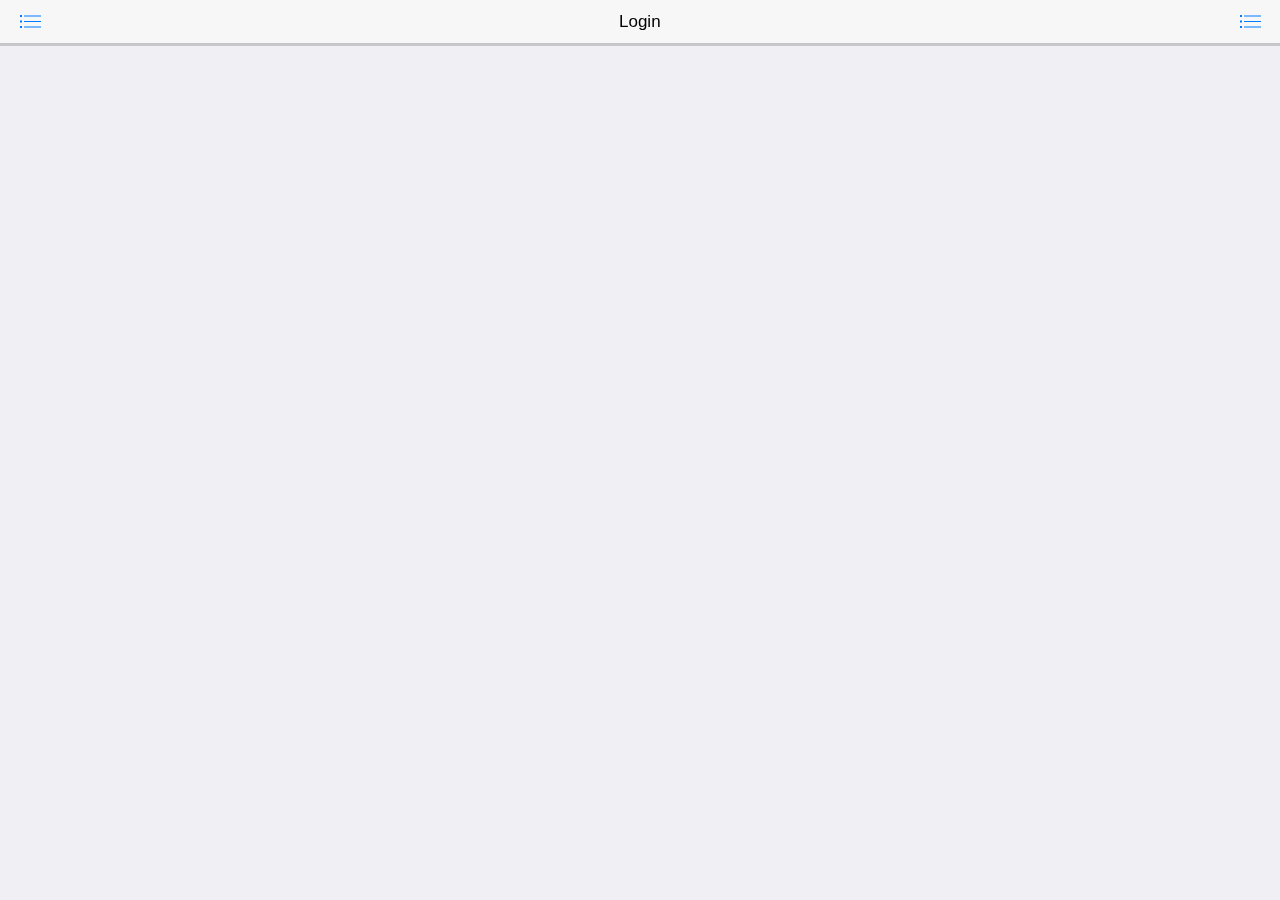
==== commit 06791ad1: "bugfix: logout redirect & timepicker" ====
--- a/www/index.html
+++ b/www/index.html
@@ -9,7 +9,7 @@
     <link rel="stylesheet" href="css/font-awesome.min.css">
     <!-- Path to Framework7 Library CSS-->
     <link rel="stylesheet" href="css/framework7.min.css">
-    <link rel="stylesheet" href="css/jquery-clockpicker.min.css">
+    <link rel="stylesheet" href="css/jquery.timepicker.css">
     <!-- Path to your custom app styles-->
     <link rel="stylesheet" href="css/my-app.css">
   </head>
@@ -179,7 +179,7 @@
                       <div class="item-inner">
                         <div class="item-title label">Time:</div>
                         <div class="item-input">
-                          <input type="text" id="time-picker" value="10:00" placeholder="pick a time" data-default="10:00">
+                          <input type="text" id="time-picker" value="10:00" placeholder="pick a time" data-time-format="H:i:s">
                         </div>
                       </div>
                     </div>
@@ -216,14 +216,12 @@
     <!-- Path to Framework7 Library JS-->
     <script type="text/javascript" src="js/framework7.min.js"></script>
     <script type="application/javascript" src="js/jquery-2.1.1.min.js"></script>
-    <script type="application/javascript" src="js/jquery-clockpicker.min.js"></script>
+    <script type="application/javascript" src="js/jquery.timepicker.min.js"></script>
     <script type="application/javascript" src="js/json2.js"></script>
     <script type="application/javascript" src="js/jstorage.js"></script>
     <!-- Path to your app js-->
     <script type="text/javascript">
-      $('#time-picker').clockpicker({
-          autoclose: false
-      });
+      $('#time-picker').timepicker({ 'timeFormat': 'H:i:s' });
     </script>
     <script type="text/javascript" src="js/my-app.js"></script>
     
